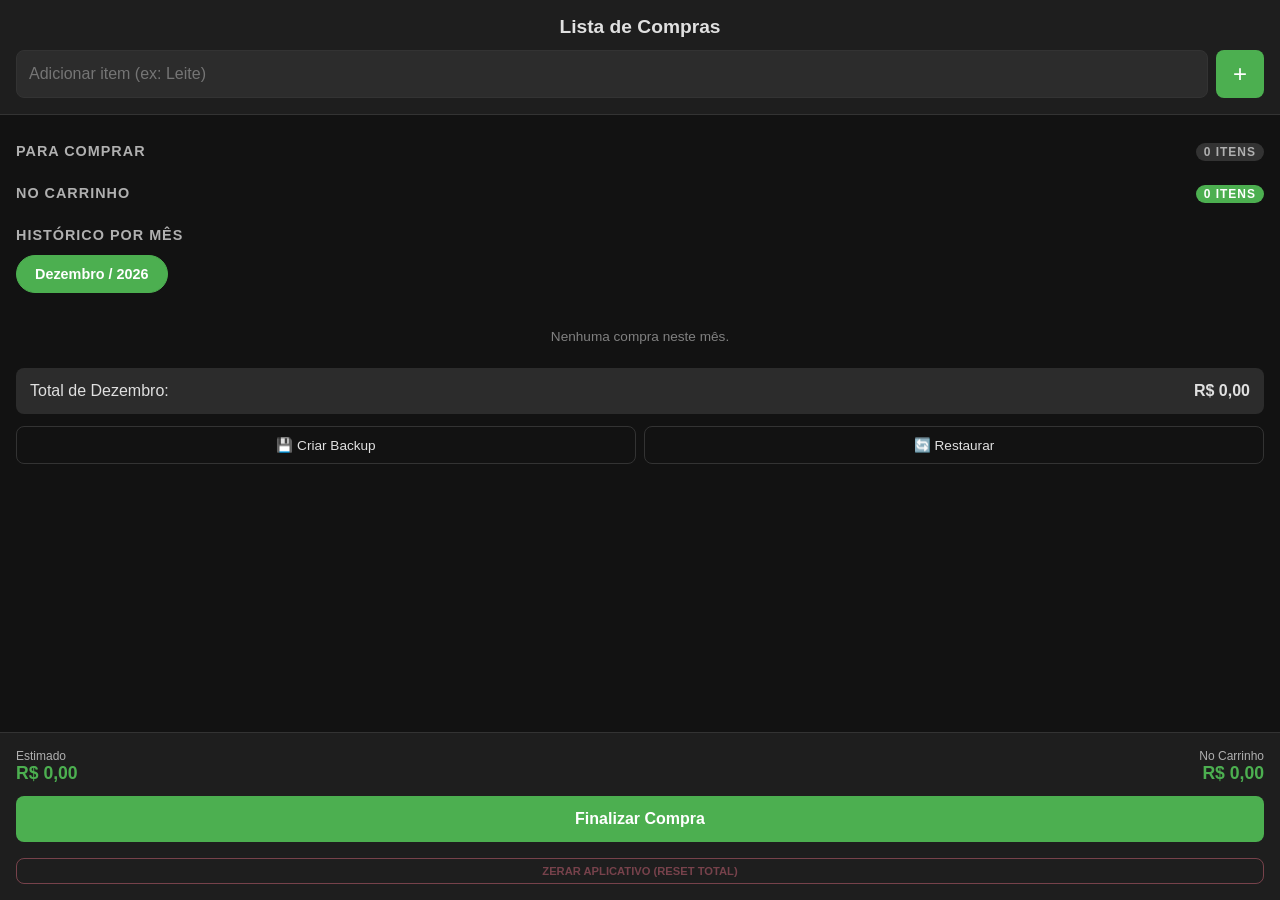
==== index.html @ b7ec7aee "Update index.html" ====
<!DOCTYPE html>
<html lang="pt-BR">
<head>
    <meta charset="UTF-8">
    <meta name="viewport" content="width=device-width, initial-scale=1.0, maximum-scale=1.0, user-scalable=no">
    <meta name="theme-color" content="#121212">
    <title>Lista de Compras Inteligente</title>
    
    <link rel="manifest" href="manifest.json">
    
    <style>
        :root {
            --bg-color: #121212;
            --surface-color: #1e1e1e;
            --primary-color: #4caf50;
            --text-color: #e0e0e0;
            --text-secondary: #b0b0b0;
            --border-color: #333;
            --danger-color: #cf6679;
            --accent-color: #03dac6;
        }

        * {
            box-sizing: border-box;
            -webkit-tap-highlight-color: transparent;
        }

        body {
            font-family: -apple-system, BlinkMacSystemFont, "Segoe UI", Roboto, Helvetica, Arial, sans-serif;
            background-color: var(--bg-color);
            color: var(--text-color);
            margin: 0;
            padding: 0;
            display: flex;
            flex-direction: column;
            height: 100vh;
            overflow: hidden;
        }

        header {
            padding: 16px;
            background-color: var(--surface-color);
            border-bottom: 1px solid var(--border-color);
            z-index: 10;
        }

        h1 {
            margin: 0 0 12px 0;
            font-size: 1.2rem;
            font-weight: 600;
            text-align: center;
        }

        .input-group {
            position: relative;
            display: flex;
            gap: 8px;
        }

        input[type="text"] {
            flex: 1;
            background-color: #2c2c2c;
            border: 1px solid var(--border-color);
            border-radius: 8px;
            padding: 12px;
            color: var(--text-color);
            font-size: 16px;
            outline: none;
        }

        input[type="text"]:focus {
            border-color: var(--primary-color);
        }

        .btn-add {
            background-color: var(--primary-color);
            border: none;
            border-radius: 8px;
            width: 48px;
            height: 48px;
            color: white;
            font-size: 24px;
            cursor: pointer;
            display: flex;
            align-items: center;
            justify-content: center;
        }

        .suggestions {
            position: absolute;
            top: 100%;
            left: 0;
            right: 56px;
            background-color: var(--surface-color);
            border: 1px solid var(--border-color);
            border-radius: 0 0 8px 8px;
            max-height: 200px;
            overflow-y: auto;
            z-index: 20;
            display: none;
        }

        .suggestion-item {
            padding: 12px;
            border-bottom: 1px solid var(--border-color);
            cursor: pointer;
        }

        main {
            flex: 1;
            overflow-y: auto;
            padding: 16px;
            padding-bottom: 160px;
        }

        section {
            margin-bottom: 24px;
        }

        h2 {
            font-size: 0.9rem;
            text-transform: uppercase;
            color: var(--text-secondary);
            margin-bottom: 12px;
            letter-spacing: 1px;
        }

        .list-item {
            background-color: var(--surface-color);
            border-radius: 12px;
            padding: 12px;
            margin-bottom: 8px;
            display: flex;
            align-items: center;
            gap: 12px;
            transition: opacity 0.3s;
        }

        .list-item.checked {
            opacity: 1;
            border: 1px solid rgba(129, 199, 132, 0.3);
        }

        .list-item.checked .item-name {
            text-decoration: line-through;
            color: #81c784;
            font-size: 1.1rem;
        }

        .list-item.checked .item-details {
            color: #a5d6a7;
        }

        .checkbox {
            width: 24px;
            height: 24px;
            border: 2px solid var(--primary-color);
            border-radius: 6px;
            display: flex;
            align-items: center;
            justify-content: center;
            cursor: pointer;
        }

        .checkbox.checked::after {
            content: '✓';
            color: var(--primary-color);
            font-weight: bold;
        }

        .item-info {
            flex: 1;
        }

        .item-name {
            font-weight: 500;
            display: block;
        }

        .item-details {
            font-size: 0.8rem;
            color: var(--text-secondary);
        }

        .item-actions {
            display: flex;
            gap: 8px;
        }

        .btn-icon {
            background: none;
            border: none;
            color: var(--text-secondary);
            padding: 4px;
            cursor: pointer;
        }

        .month-pills {
            display: flex;
            gap: 8px;
            overflow-x: auto;
            padding-bottom: 12px;
            margin-bottom: 12px;
            -webkit-overflow-scrolling: touch;
        }
        
        .month-pills::-webkit-scrollbar {
            height: 4px;
        }
        .month-pills::-webkit-scrollbar-thumb {
            background: #444;
            border-radius: 2px;
        }

        .pill {
            background-color: #2c2c2c;
            color: var(--text-secondary);
            border: 1px solid var(--border-color);
            padding: 10px 18px;
            border-radius: 20px;
            font-size: 0.9rem;
            white-space: nowrap;
            cursor: pointer;
            display: inline-block;
        }

        .pill.active {
            background-color: var(--primary-color);
            color: white;
            border-color: var(--primary-color);
            font-weight: bold;
        }

        footer {
            position: fixed;
            bottom: 0;
            left: 0;
            right: 0;
            background-color: var(--surface-color);
            border-top: 1px solid var(--border-color);
            padding: 16px;
            display: flex;
            flex-direction: column;
            gap: 12px;
            z-index: 10;
        }

        .totals {
            display: flex;
            justify-content: space-between;
            font-size: 0.9rem;
        }

        .total-item span {
            display: block;
            color: var(--text-secondary);
            font-size: 0.75rem;
        }

        .total-item b {
            font-size: 1.1rem;
            color: var(--primary-color);
        }

        .btn-finish {
            background-color: var(--primary-color);
            color: white;
            border: none;
            border-radius: 8px;
            padding: 14px;
            font-weight: bold;
            font-size: 1rem;
            cursor: pointer;
            width: 100%;
        }

        .modal-overlay {
            position: fixed;
            top: 0;
            left: 0;
            right: 0;
            bottom: 0;
            background-color: rgba(0,0,0,0.8);
            display: none;
            align-items: center;
            justify-content: center;
            z-index: 100;
            padding: 20px;
        }

        .modal {
            background-color: var(--surface-color);
            border-radius: 16px;
            padding: 20px;
            width: 100%;
            max-width: 400px;
        }

        .modal-title {
            margin-top: 0;
            margin-bottom: 16px;
        }

        .form-row {
            margin-bottom: 16px;
            position: relative;
        }

        .form-row label {
            display: block;
            margin-bottom: 6px;
            font-size: 0.85rem;
            color: var(--text-secondary);
        }

        .modal input, .modal select {
            background-color: #2c2c2c;
            border: 1px solid var(--border-color);
            border-radius: 8px;
            padding: 10px;
            color: var(--text-color);
            font-size: 16px;
            width: 100%;
            outline: none;
        }

        .modal input:focus, .modal select:focus {
            border-color: var(--primary-color);
        }

        .modal-btns {
            display: flex;
            gap: 12px;
            margin-top: 20px;
        }

        .btn-cancel {
            flex: 1;
            background: none;
            border: 1px solid var(--border-color);
            color: var(--text-color);
            padding: 12px;
            border-radius: 8px;
            cursor: pointer;
        }

        .btn-save {
            flex: 2;
            background-color: var(--primary-color);
            border: none;
            color: white;
            padding: 12px;
            border-radius: 8px;
            font-weight: bold;
            cursor: pointer;
        }

        .history-item {
            display: flex;
            justify-content: space-between;
            align-items: center;
            padding: 12px 8px;
            border-bottom: 1px solid var(--border-color);
            font-size: 0.9rem;
            cursor: pointer;
        }

        .history-item:active {
            background-color: #2c2c2c;
        }

        .history-item-info {
            display: flex;
            flex-direction: column;
            gap: 2px;
        }

        .history-item-sub {
            font-size: 0.75rem;
            color: var(--text-secondary);
        }

        .btn-see-more {
            width: 100%;
            background: #2c2c2c;
            border: 1px solid var(--border-color);
            color: var(--primary-color);
            padding: 10px;
            border-radius: 8px;
            font-size: 0.85rem;
            font-weight: bold;
            cursor: pointer;
            margin-top: 8px;
            text-align: center;
        }

        .btn-see-more:active {
            background-color: #333;
        }

        .monthly-summary {
            background-color: #2c2c2c;
            padding: 14px;
            border-radius: 8px;
            margin-top: 12px;
            margin-bottom: 12px;
        }

        .breakdown-title {
            font-size: 0.8rem;
            color: var(--text-secondary);
            text-transform: uppercase;
            margin-top: 10px;
            margin-bottom: 6px;
            border-top: 1px solid #444;
            padding-top: 8px;
            letter-spacing: 0.5px;
        }

        .breakdown-row {
            display: flex;
            justify-content: space-between;
            font-size: 0.85rem;
            padding: 2px 0;
            color: var(--text-color);
        }

        .backup-controls {
            display: flex;
            gap: 8px;
            margin-top: 8px;
            margin-bottom: 24px; 
        }

        .history-preview-list {
            max-height: 240px;
            overflow-y: auto;
            margin-bottom: 16px;
        }

        .history-preview-row {
            display: flex;
            justify-content: space-between;
            padding: 6px 0;
            border-bottom: 1px solid #333;
            font-size: 0.9rem;
        }

        .history-preview-row span {
            color: var(--text-secondary);
        }
    </style>
</head>
<body>

<header>
    <h1>Lista de Compras</h1>
    <div class="input-group">
        <input type="text" id="itemInput" placeholder="Adicionar item (ex: Leite)" autocomplete="off">
        <button class="btn-add" id="btnAdd">+</button>
        <div class="suggestions" id="suggestions"></div>
    </div>
</header>

<main>
    <section id="section-todo">
        <h2 style="display: flex; justify-content: space-between;">
            <span>Para Comprar</span>
            <span id="count-todo" style="font-size: 0.75rem; background: #333; padding: 2px 8px; border-radius: 10px;">0 itens</span>
        </h2>
        <div id="list-todo"></div>
    </section>

    <section id="section-cart">
        <h2 style="display: flex; justify-content: space-between;">
            <span>No Carrinho</span>
            <span id="count-cart" style="font-size: 0.75rem; background: var(--primary-color); color: white; padding: 2px 8px; border-radius: 10px;">0 itens</span>
        </h2>
        <div id="list-cart"></div>
    </section>

    <section id="section-history">
        <h2>Histórico por Mês</h2>
        
        <div class="month-pills" id="monthPillsContainer"></div>

        <div id="history-container"></div>
        <button id="btnSeeMoreHistory" class="btn-see-more" style="display: none;">Ver mais compras</button>
        
        <div class="monthly-summary" id="monthly-summary">
            <div style="display: flex; justify-content: space-between;">
                <span id="label-total-month">Total do Mês:</span>
                <b id="total-month">R$ 0,00</b>
            </div>
            <div id="div-breakdown"></div>
        </div>

        <div class="backup-controls">
            <button class="btn-cancel" id="btnBackup" style="font-size: 0.85rem; padding: 10px;">💾 Criar Backup</button>
            <button class="btn-cancel" id="btnRestore" style="font-size: 0.85rem; padding: 10px;">🔄 Restaurar</button>
        </div>
    </section>
</main>

<footer>
    <div class="totals">
        <div class="total-item">
            <span>Estimado</span>
            <b id="val-estimated">R$ 0,00</b>
        </div>
        <div class="total-item" style="text-align: right;">
            <span>No Carrinho</span>
            <b id="val-real">R$ 0,00</b>
        </div>
    </div>
    <button class="btn-finish" id="btnFinish">Finalizar Compra</button>
    <button id="btnResetApp" style="background: none; border: 1px solid var(--danger-color); color: var(--danger-color); border-radius: 8px; padding: 6px; font-size: 0.7rem; font-weight: bold; cursor: pointer; width: 100%; margin-top: 4px; opacity: 0.5;">ZERAR APLICATIVO (RESET TOTAL)</button>
</footer>

<!-- MODAL DE EDIÇÃO DO ITEM -->
<div class="modal-overlay" id="modalEdit">
    <div class="modal">
        <div class="form-row">
            <label>Nome do Produto</label>
            <input type="text" id="editItemName" autocomplete="off">
        </div>
        <div class="form-row">
            <label>Tipo</label>
            <select id="editType">
                <option value="un">Unidade (un)</option>
                <option value="kg">Peso (kg)</option>
            </select>
        </div>
        <div class="form-row">
            <label id="labelQty">Quantidade / Peso</label>
            <input type="number" id="editQty" step="any" inputmode="decimal" placeholder="Ex: 2 ou 0.500">
        </div>
        <div class="form-row">
            <label>Preço (R$)</label>
            <input type="number" id="editPrice" step="0.01" inputmode="decimal" placeholder="0,00">
        </div>
        <div class="modal-btns">
            <button class="btn-cancel" id="btnCancelEdit">Cancelar</button>
            <button class="btn-save" id="btnSaveEdit">Salvar</button>
        </div>
    </div>
</div>

<!-- MODAL DE FINALIZAÇÃO DA COMPRA -->
<div class="modal-overlay" id="modalFinishPurchase">
    <div class="modal">
        <h3 class="modal-title" style="color: var(--primary-color);">Detalhes da Compra</h3>
        <div class="form-row">
            <label>Onde foi a compra? (Mercado)</label>
            <input type="text" id="finishMarket" placeholder="Ex: Shibata" autocomplete="off">
            <div class="suggestions" id="marketSuggestions" style="right: 0;"></div>
        </div>
        <div class="form-row">
            <label>Quem pagou?</label>
            <input type="text" id="finishBuyer" placeholder="Ex: Rogério" autocomplete="off">
            <div class="suggestions" id="buyerSuggestions" style="right: 0;"></div>
        </div>
        <div class="modal-btns">
            <button class="btn-cancel" id="btnCancelFinish">Cancelar</button>
            <button class="btn-save" id="btnConfirmFinish">Confirmar</button>
        </div>
    </div>
</div>

<!-- MODAL DE VISUALIZAÇÃO DO HISTÓRICO -->
<div class="modal-overlay" id="modalHistoryView">
    <div class="modal">
        <h3 class="modal-title" id="historyViewTitle">Itens da Compra</h3>
        <div style="font-size: 0.85rem; color: var(--text-secondary); margin-bottom: 12px;" id="historyViewMeta"></div>
        <div class="history-preview-list" id="historyViewList"></div>
        <div style="display: flex; justify-content: space-between; margin-bottom: 20px; padding-top: 10px; border-top: 2px dashed #444;">
            <span>Total:</span>
            <b id="historyViewTotal" style="color: var(--primary-color); font-size: 1.1rem;">R$ 0,00</b>
        </div>
        <button class="btn-cancel" id="btnCloseHistoryView" style="width: 100%;">Fechar</button>
    </div>
</div>

<script>
    let state = {
        items: [], 
        history: [], 
        itemBank: {}, // { nome: { price, type } }
        marketBank: [], // Banco de mercados memorizados
        buyerBank: [], // Banco de pagadores memorizados
        selectedMonthYear: ""
    };

    let historyLimit = 5; // Controle para limitar exibições do histórico

    const STORAGE_KEY = 'smart_shopping_list_v6';

    const MONTH_NAMES = [
        "Janeiro", "Fevereiro", "Março", "Abril", "Maio", "Junho",
        "Julho", "Agosto", "Setembro", "Outubro", "Novembro", "Dezembro"
    ];

    function capitalizeName(name) {
        let trimmed = name.trim();
        if (!trimmed) return "";
        return trimmed.charAt(0).toUpperCase() + trimmed.slice(1);
    }

    async function init() {
        if (navigator.storage && navigator.storage.persist) {
            await navigator.storage.persist();
        }

        let saved = localStorage.getItem(STORAGE_KEY) || 
                    localStorage.getItem('smart_shopping_list_v1');
                    
        if (saved) {
            try {
                const parsed = JSON.parse(saved);
                state = { ...state, ...parsed };
                if (!state.marketBank) state.marketBank = [];
                if (!state.buyerBank) state.buyerBank = [];
            } catch (e) {
                console.error("Erro ao carregar dados:", e);
            }
        }

        if (!state.selectedMonthYear) {
            const now = new Date();
            const m = String(now.getMonth() + 1).padStart(2, '0');
            state.selectedMonthYear = `${m}/${now.getFullYear()}`;
        }

        render();
        setupEventListeners();
    }

    function save() {
        localStorage.setItem(STORAGE_KEY, JSON.stringify(state));
    }

    function addItem(name) {
        if (!name.trim()) return;
        
        const formattedName = capitalizeName(name);
        const key = formattedName.toLowerCase();
        
        let lastPrice = 0;
        let lastType = 'un';

        if (state.itemBank[key]) {
            if (typeof state.itemBank[key] === 'object') {
                lastPrice = state.itemBank[key].price || 0;
                lastType = state.itemBank[key].type || 'un';
            } else {
                lastPrice = state.itemBank[key];
            }
        }
        
        const newItem = {
            id: Date.now(),
            name: formattedName,
            qty: 1,
            type: lastType,
            price: lastPrice,
            checked: false,
            lastPrice: lastPrice
        };
        
        state.items.push(newItem);
        save();
        render();
    }

    function parseWeight(val) {
        let num = parseFloat(val.toString().replace(',', '.'));
        if (isNaN(num)) return 0;
        return num;
    }

    function updateItem(id, updates) {
        const idx = state.items.findIndex(i => i.id === id);
        if (idx !== -1) {
            if (updates.qty !== undefined) {
                updates.qty = parseWeight(updates.qty);
            }
            if (updates.name !== undefined && updates.name.trim() !== "") {
                updates.name = capitalizeName(updates.name);
            }
            
            state.items[idx] = { ...state.items[idx], ...updates };
            
            const key = state.items[idx].name.toLowerCase();
            state.itemBank[key] = {
                price: state.items[idx].price,
                type: state.items[idx].type
            };
            
            save();
            render();
        }
    }

    function toggleItem(id) {
        const item = state.items.find(i => i.id === id);
        if (item) {
            item.checked = !item.checked;
            if (item.checked) {
                openEditModal(id);
            }
            save();
            render();
        }
    }

    function deleteItem(id) {
        state.items = state.items.filter(i => i.id !== id);
        save();
        render();
    }

    function finishPurchase() {
        const realTotal = calculateRealTotal();
        const checkedItems = state.items.filter(i => i.checked);

        if (realTotal > 0 || checkedItems.length > 0) {
            document.getElementById('finishMarket').value = '';
            document.getElementById('finishBuyer').value = '';
            document.getElementById('modalFinishPurchase').style.display = 'flex';
        }
    }

    function confirmFinishPurchase() {
        const marketInput = document.getElementById('finishMarket').value.trim();
        const buyerInput = document.getElementById('finishBuyer').value.trim();

        const market = marketInput ? capitalizeName(marketInput) : "Não Informado";
        const buyer = buyerInput ? capitalizeName(buyerInput) : "Não Informado";

        // Memoriza o mercado se ele for novo
        if (marketInput && !state.marketBank.includes(market)) {
            state.marketBank.push(market);
        }
        // Memoriza o pagador se ele for novo
        if (buyerInput && !state.buyerBank.includes(buyer)) {
            state.buyerBank.push(buyer);
        }

        const realTotal = calculateRealTotal();
        const checkedItems = state.items.filter(i => i.checked);
        const now = new Date();
        const dateStr = now.toLocaleDateString('pt-BR');
        
        const itemsToSave = checkedItems.map(i => ({
            name: i.name,
            qty: i.qty,
            type: i.type,
            price: i.price
        }));

        state.history.unshift({ 
            id: Date.now(), 
            date: dateStr, 
            total: realTotal,
            market: market,
            buyer: buyer,
            items: itemsToSave 
        });
        
        const m = String(now.getMonth() + 1).padStart(2, '0');
        state.selectedMonthYear = `${m}/${now.getFullYear()}`;
        
        state.items = state.items.filter(i => !i.checked).map(i => {
            const key = i.name.toLowerCase();
            let lastPrice = 0;
            if (state.itemBank[key]) {
                lastPrice = typeof state.itemBank[key] === 'object' ? state.itemBank[key].price : state.itemBank[key];
            }
            return {
                ...i,
                price: lastPrice
            };
        });
        
        document.getElementById('modalFinishPurchase').style.display = 'none';
        save();
        render();
        alert('Compra finalizada com sucesso!');
    }

    function calculateEstimatedTotal() {
        return state.items
            .filter(i => !i.checked)
            .reduce((acc, i) => acc + (i.qty * (i.price > 0 ? i.price : (i.lastPrice || 0))), 0);
    }

    function calculateRealTotal() {
        return state.items
            .filter(i => i.checked)
            .reduce((acc, i) => acc + (i.qty * (i.price || 0)), 0);
    }

    function getMonthYearFromKey(dateStr) {
        if (!dateStr) return "";
        const parts = dateStr.split('/');
        if (parts.length < 3) return "";
        return `${parts[1]}/${parts[2]}`;
    }

    function render() {
        const listTodo = document.getElementById('list-todo');
        const listCart = document.getElementById('list-cart');
        const historyContainer = document.getElementById('history-container');
        const btnSeeMoreHistory = document.getElementById('btnSeeMoreHistory');
        const pillsContainer = document.getElementById('monthPillsContainer');
        const divBreakdown = document.getElementById('div-breakdown');
        
        listTodo.innerHTML = '';
        listCart.innerHTML = '';
        divBreakdown.innerHTML = '';
        
        let todoCount = 0;
        let cartCount = 0;

        const sortedItems = [...state.items].sort((a, b) => a.name.localeCompare(b.name));

        sortedItems.forEach(item => {
            if (item.checked) {
                cartCount++;
                listCart.appendChild(createItemElement(item, cartCount));
            } else {
                todoCount++;
                listTodo.appendChild(createItemElement(item, todoCount));
            }
        });

        document.getElementById('count-todo').innerText = `${todoCount} ${todoCount === 1 ? 'item' : 'itens'}`;
        document.getElementById('count-cart').innerText = `${cartCount} ${cartCount === 1 ? 'item' : 'itens'}`;

        document.getElementById('val-estimated').innerText = `R$ ${calculateEstimatedTotal().toFixed(2).replace('.', ',')}`;
        document.getElementById('val-real').innerText = `R$ ${calculateRealTotal().toFixed(2).replace('.', ',')}`;

        const monthMap = new Set();
        const now = new Date();
        const currentMY = `${String(now.getMonth() + 1).padStart(2, '0')}/${now.getFullYear()}`;
        monthMap.add(currentMY);

        state.history.forEach(h => {
            const my = getMonthYearFromKey(h.date);
            if (my) monthMap.add(my);
        });

        const sortedMonths = Array.from(monthMap).sort((a, b) => {
            const [mA, aA] = a.split('/').map(Number);
            const [mB, aB] = b.split('/').map(Number);
            return (aB * 12 + mB) - (aA * 12 + mA);
        });

        pillsContainer.innerHTML = '';
        sortedMonths.forEach(my => {
            const [mStr, yStr] = my.split('/');
            const monthIndex = parseInt(mStr, 10) - 1;
            const labelText = `${MONTH_NAMES[monthIndex]} / ${yStr}`;

            const button = document.createElement('button');
            button.className = `pill ${state.selectedMonthYear === my ? 'active' : ''}`;
            button.innerText = labelText;
            button.onclick = () => {
                state.selectedMonthYear = my;
                historyLimit = 5; // Reseta a trava para 5 lançamentos ao trocar de mês
                save();
                render();
            };
            pillsContainer.appendChild(button);
        });

        let totalSelectedMonth = 0;
        let breakdown = {}; // Guarda a soma de gastos por pagador
        historyContainer.innerHTML = '';

        const filteredHistory = state.history.filter(h => getMonthYearFromKey(h.date) === state.selectedMonthYear);

        // Aplica o limite dos últimos N itens
        const visibleHistory = filteredHistory.slice(0, historyLimit);

        filteredHistory.forEach(h => {
            totalSelectedMonth += h.total;

            // Lógica do rateio por pessoa
            const pBuyer = h.buyer || "Não Informado";
            if (!breakdown[pBuyer]) breakdown[pBuyer] = 0;
            breakdown[pBuyer] += h.total;
        });

        visibleHistory.forEach(h => {
            const pMarket = h.market || "Não Informado";
            const pBuyer = h.buyer || "Não Informado";

            const div = document.createElement('div');
            div.className = 'history-item';
            div.innerHTML = `
                <div class="history-item-info">
                    <span>📅 ${h.date}</span>
                    <span class="history-item-sub">${pMarket} (${pBuyer})</span>
                </div>
                <b>R$ ${h.total.toFixed(2).replace('.', ',')}</b>
            `;
            div.onclick = () => openHistoryViewModal(h);
            historyContainer.appendChild(div);
        });

        // Exibe ou oculta o botão de "Ver Mais" dependendo do número de compras
        if (filteredHistory.length > historyLimit) {
            const remaining = filteredHistory.length - historyLimit;
            btnSeeMoreHistory.innerText = `Ver mais compras (${remaining} restantes)`;
            btnSeeMoreHistory.style.display = 'block';
        } else {
            btnSeeMoreHistory.style.display = 'none';
        }

        if (filteredHistory.length === 0) {
            historyContainer.innerHTML = `<div style="text-align:center; color:gray; padding:12px; font-size:0.85rem;">Nenhuma compra neste mês.</div>`;
        }

        const [selM, selY] = state.selectedMonthYear.split('/');
        const activeMonthName = MONTH_NAMES[parseInt(selM, 10) - 1];
        document.getElementById('label-total-month').innerText = `Total de ${activeMonthName}:`;
        document.getElementById('total-month').innerText = `R$ ${totalSelectedMonth.toFixed(2).replace('.', ',')}`;

        // Renderiza a divisão de contas na caixinha cinza se houver dados
        const buyers = Object.keys(breakdown);
        if (buyers.length > 0) {
            const title = document.createElement('div');
            title.className = 'breakdown-title';
            title.innerText = 'Resumo por Colaboração';
            divBreakdown.appendChild(title);

            buyers.sort().forEach(b => {
                const row = document.createElement('div');
                row.className = 'breakdown-row';
                row.innerHTML = `<span>👤 ${b}</span><b>R$ ${breakdown[b].toFixed(2).replace('.', ',')}</b>`;
                divBreakdown.appendChild(row);
            });
        }
    }

    function createItemElement(item, index) {
        const div = document.createElement('div');
        div.className = `list-item ${item.checked ? 'checked' : ''}`;
        
        const subtext = item.type === 'un' 
            ? `${item.qty} un x R$ ${item.price.toFixed(2)}`
            : `${item.qty.toFixed(3)} kg x R$ ${item.price.toFixed(2)}`;

        div.innerHTML = `
            <div class="checkbox ${item.checked ? 'checked' : ''}" onclick="event.stopPropagation(); toggleItem(${item.id})"></div>
            <div class="item-info" onclick="openEditModal(${item.id})">
                <span class="item-name">${index}. ${item.name}</span>
                <span class="item-details">${subtext} = R$ ${(item.qty * item.price).toFixed(2)}</span>
            </div>
            <div class="item-actions">
                <button class="btn-icon" onclick="event.stopPropagation(); deleteItem(${item.id})">✕</button>
            </div>
        `;
        return div;
    }

    let editingId = null;

    function openEditModal(id) {
        editingId = id;
        const item = state.items.find(i => i.id === id);
        if (!item) return;

        document.getElementById('editItemName').value = item.name;
        document.getElementById('editType').value = item.type;
        document.getElementById('editQty').value = item.type === 'kg' ? item.qty.toFixed(3) : item.qty;
        document.getElementById('editPrice').value = item.price || '';
        
        document.getElementById('modalEdit').style.display = 'flex';
    }

    function openHistoryViewModal(purchase) {
        document.getElementById('historyViewTitle').innerText = `Compra de ${purchase.date}`;
        document.getElementById('historyViewMeta').innerText = `Mercado: ${purchase.market || "Não Informado"} | Pago por: ${purchase.buyer || "Não Informado"}`;
        document.getElementById('historyViewTotal').innerText = `R$ ${purchase.total.toFixed(2).replace('.', ',')}`;
        
        const listContainer = document.getElementById('historyViewList');
        listContainer.innerHTML = '';

        if (!purchase.items || purchase.items.length === 0) {
            listContainer.innerHTML = `<div style="text-align:center; color:gray; padding:20px;">Esta compra não possui listagem de itens salva.</div>`;
        } else {
            const sortedHistoryItems = [...purchase.items].sort((a, b) => a.name.localeCompare(b.name));
            
            sortedHistoryItems.forEach(i => {
                const row = document.createElement('div');
                row.className = 'history-preview-row';
                const qtyFormatted = i.type === 'kg' ? i.qty.toFixed(3) : i.qty;
                row.innerHTML = `
                    <div><b>${capitalizeName(i.name)}</b><br><span>${qtyFormatted} ${i.type} x R$ ${i.price.toFixed(2).replace('.', ',')}</span></div>
                    <div style="align-self: center;"><b>R$ ${(i.qty * i.price).toFixed(2).replace('.', ',')}</b></div>
                `;
                listContainer.appendChild(row);
            });
        }

        document.getElementById('modalHistoryView').style.display = 'flex';
    }

    // Gerenciador genérico de menus suspensos automáticos
    function setupLiveSuggestions(inputId, suggestionsId, bankKey) {
        const input = document.getElementById(inputId);
        const suggestions = document.getElementById(suggestionsId);

        input.onkeyup = () => {
            const val = input.value.toLowerCase();
            if (val.length < 1) {
                suggestions.style.display = 'none';
                return;
            }

            const matches = state[bankKey]
                .filter(name => name.toLowerCase().startsWith(val))
                .sort();

            if (matches.length > 0) {
                suggestions.innerHTML = '';
                matches.forEach(m => {
                    const div = document.createElement('div');
                    div.className = 'suggestion-item';
                    div.innerText = m;
                    div.onclick = () => {
                        input.value = m;
                        suggestions.style.display = 'none';
                    };
                    suggestions.appendChild(div);
                });
                suggestions.style.display = 'block';
            } else {
                suggestions.style.display = 'none';
            }
        };

        input.onfocus = () => {
            if (input.value === "" && state[bankKey].length > 0) {
                const sorted = [...state[bankKey]].sort();
                suggestions.innerHTML = '';
                sorted.forEach(m => {
                    const div = document.createElement('div');
                    div.className = 'suggestion-item';
                    div.innerText = m;
                    div.onclick = () => {
                        input.value = m;
                        suggestions.style.display = 'none';
                    };
                    suggestions.appendChild(div);
                });
                suggestions.style.display = 'block';
            }
        };
    }

    function setupEventListeners() {
        const input = document.getElementById('itemInput');
        const btnAdd = document.getElementById('btnAdd');
        const suggestions = document.getElementById('suggestions');

        btnAdd.onclick = () => {
            addItem(input.value);
            input.value = '';
            suggestions.style.display = 'none';
        };

        input.onkeyup = (e) => {
            if (e.key === 'Enter') {
                btnAdd.onclick();
                return;
            }
            
            const val = input.value.toLowerCase();
            if (val.length < 1) {
                suggestions.style.display = 'none';
                return;
            }

            const matches = Object.keys(state.itemBank)
                .filter(name => name.startsWith(val))
                .sort();

            if (matches.length > 0) {
                suggestions.innerHTML = '';
                matches.forEach(m => {
                    const div = document.createElement('div');
                    div.className = 'suggestion-item';
                    div.innerText = capitalizeName(m);
                    div.onclick = () => {
                        input.value = capitalizeName(m);
                        suggestions.style.display = 'none';
                        btnAdd.onclick();
                    };
                    suggestions.appendChild(div);
                });
                suggestions.style.display = 'block';
            } else {
                suggestions.style.display = 'none';
            }
        };

        // Ativa os autocompletes inteligentes de Mercado e Comprador
        setupLiveSuggestions('finishMarket', 'marketSuggestions', 'marketBank');
        setupLiveSuggestions('finishBuyer', 'buyerSuggestions', 'buyerBank');

        // Ação para expandir o histórico ao clicar em "Ver Mais"
        document.getElementById('btnSeeMoreHistory').onclick = () => {
            historyLimit += 5;
            render();
        };

        // Fecha menus suspensos ao clicar fora
        document.addEventListener('click', (e) => {
            if (e.target !== input) suggestions.style.display = 'none';
            if (e.target !== document.getElementById('finishMarket')) document.getElementById('marketSuggestions').style.display = 'none';
            if (e.target !== document.getElementById('finishBuyer')) document.getElementById('buyerSuggestions').style.display = 'none';
        });

        document.getElementById('btnCancelEdit').onclick = () => {
            document.getElementById('modalEdit').style.display = 'none';
        };

        document.getElementById('btnSaveEdit').onclick = () => {
            const name = document.getElementById('editItemName').value;
            const type = document.getElementById('editType').value;
            const qtyRaw = document.getElementById('editQty').value;
            const price = parseFloat(document.getElementById('editPrice').value) || 0;
            
            updateItem(editingId, { name, type, qty: qtyRaw, price });
            document.getElementById('modalEdit').style.display = 'none';
        };

        document.getElementById('btnFinish').onclick = finishPurchase;
        
        document.getElementById('btnCancelFinish').onclick = () => {
            document.getElementById('modalFinishPurchase').style.display = 'none';
        };
        
        document.getElementById('btnConfirmFinish').onclick = confirmFinishPurchase;

        document.getElementById('btnCloseHistoryView').onclick = () => {
            document.getElementById('modalHistoryView').style.display = 'none';
        };

        document.getElementById('btnBackup').onclick = () => {
            try {
                const dataStr = JSON.stringify(state, null, 2);
                const blob = new Blob([dataStr], { type: "text/plain;charset=utf-8" });
                const url = URL.createObjectURL(blob);
                
                const now = new Date();
                const dateStr = now.toISOString().split('T')[0];
                const fileName = `backup_compras_${dateStr}.txt`;

                const a = document.createElement("a");
                a.href = url;
                a.download = fileName;
                document.body.appendChild(a);
                a.click();
                document.body.removeChild(a);
                URL.revokeObjectURL(url);
                
                alert(`Backup gerado com sucesso!\nArquivo:\n${fileName}`);
            } catch (e) {
                alert("Erro ao criar arquivo de backup.");
            }
        };

        document.getElementById('btnRestore').onclick = () => {
            const confirmRestore = confirm("Deseja realmente restaurar os dados deste arquivo? Isso substituirá a lista atual.");
            if (!confirmRestore) return;

            const fileInput = document.createElement('input');
            fileInput.type = 'file';
            fileInput.accept = '.txt';
            
            fileInput.onchange = e => {
                const file = e.target.files[0];
                if (!file) return;

                const reader = new FileReader();
                reader.onload = event => {
                    try {
                        const decoded = JSON.parse(event.target.result);
                        if (decoded && (decoded.items || decoded.history)) {
                            state = decoded;
                            if(!state.selectedMonthYear){
                                const now = new Date();
                                state.selectedMonthYear = `${String(now.getMonth() + 1).padStart(2, '0')}/${now.getFullYear()}`;
                            }
                            if(!state.marketBank) state.marketBank = [];
                            if(!state.buyerBank) state.buyerBank = [];
                            save();
                            render();
                            alert("Banco de dados sincronizado e restaurado com sucesso!");
                        } else {
                            throw new Error();
                        }
                    } catch (err) {
                        alert("Arquivo de backup inválido ou corrompido.");
                    }
                };
                reader.readAsText(file);
            };
            fileInput.click();
        };

        document.getElementById('btnResetApp').onclick = () => {
            const confirm1 = confirm("ATENÇÃO: Isso apagará TODOS os seus itens, histórico e banco de preços permanentemente. Deseja continuar?");
            if (confirm1) {
                const confirm2 = confirm("TEM CERTEZA? Esta ação não pode ser desfeita.");
                if (confirm2) {
                    localStorage.removeItem(STORAGE_KEY);
                    localStorage.removeItem('smart_shopping_list_v1');
                    location.reload();
                }
            }
        };
    }

    init();

    if ('serviceWorker' in navigator) {
        navigator.serviceWorker.register('./sw.js')
        .then(reg => console.log('SW registrado com sucesso!', reg))
        .catch(err => console.log('Erro ao registrar SW externo:', err));
    }
</script>

</body>
</html>
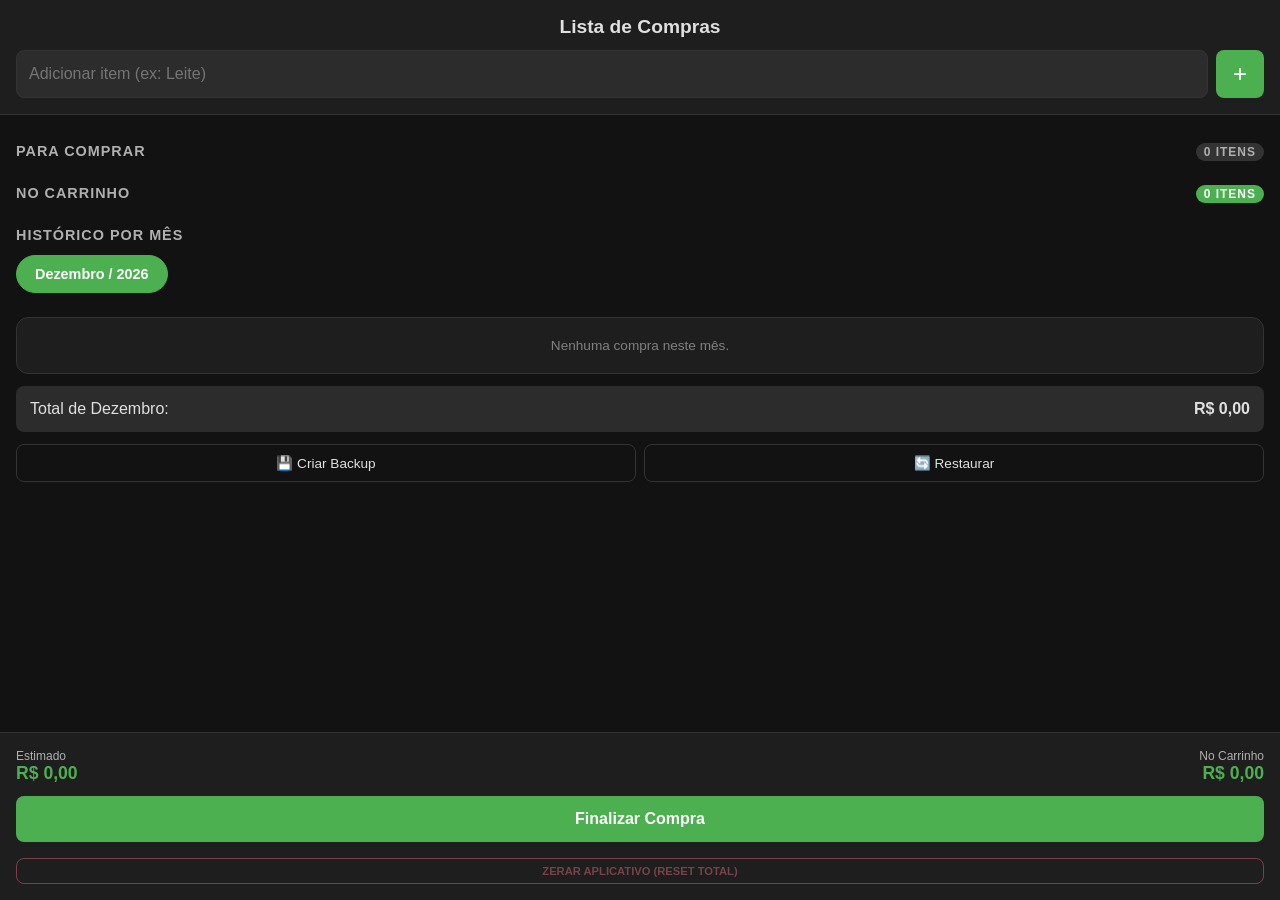
==== commit c207a7ed: "Update index.html" ====
--- a/index.html
+++ b/index.html
@@ -231,6 +231,26 @@
             font-weight: bold;
         }
 
+        /* PAINEL FIXO DE HISTÓRICO COM ROLAGEM INTERNA */
+        .history-scroll-box {
+            max-height: 280px;
+            overflow-y: auto;
+            background-color: var(--surface-color);
+            border: 1px solid var(--border-color);
+            border-radius: 12px;
+            padding: 4px 12px;
+            margin-bottom: 12px;
+            -webkit-overflow-scrolling: touch;
+        }
+
+        .history-scroll-box::-webkit-scrollbar {
+            width: 6px;
+        }
+        .history-scroll-box::-webkit-scrollbar-thumb {
+            background: #444;
+            border-radius: 3px;
+        }
+
         footer {
             position: fixed;
             bottom: 0;
@@ -359,14 +379,18 @@
             display: flex;
             justify-content: space-between;
             align-items: center;
-            padding: 12px 8px;
+            padding: 12px 0;
             border-bottom: 1px solid var(--border-color);
             font-size: 0.9rem;
             cursor: pointer;
         }
 
+        .history-item:last-child {
+            border-bottom: none;
+        }
+
         .history-item:active {
-            background-color: #2c2c2c;
+            opacity: 0.7;
         }
 
         .history-item-info {
@@ -378,24 +402,6 @@
         .history-item-sub {
             font-size: 0.75rem;
             color: var(--text-secondary);
-        }
-
-        .btn-see-more {
-            width: 100%;
-            background: #2c2c2c;
-            border: 1px solid var(--border-color);
-            color: var(--primary-color);
-            padding: 10px;
-            border-radius: 8px;
-            font-size: 0.85rem;
-            font-weight: bold;
-            cursor: pointer;
-            margin-top: 8px;
-            text-align: center;
-        }
-
-        .btn-see-more:active {
-            background-color: #333;
         }
 
         .monthly-summary {
@@ -484,8 +490,8 @@
         
         <div class="month-pills" id="monthPillsContainer"></div>
 
-        <div id="history-container"></div>
-        <button id="btnSeeMoreHistory" class="btn-see-more" style="display: none;">Ver mais compras</button>
+        <!-- QUADRO COM ROLAGEM INTERNA PARA O HISTÓRICO -->
+        <div class="history-scroll-box" id="history-container"></div>
         
         <div class="monthly-summary" id="monthly-summary">
             <div style="display: flex; justify-content: space-between;">
@@ -585,13 +591,11 @@
     let state = {
         items: [], 
         history: [], 
-        itemBank: {}, // { nome: { price, type } }
-        marketBank: [], // Banco de mercados memorizados
-        buyerBank: [], // Banco de pagadores memorizados
+        itemBank: {}, 
+        marketBank: [], 
+        buyerBank: [], 
         selectedMonthYear: ""
     };
-
-    let historyLimit = 5; // Controle para limitar exibições do histórico
 
     const STORAGE_KEY = 'smart_shopping_list_v6';
 
@@ -737,11 +741,9 @@
         const market = marketInput ? capitalizeName(marketInput) : "Não Informado";
         const buyer = buyerInput ? capitalizeName(buyerInput) : "Não Informado";
 
-        // Memoriza o mercado se ele for novo
         if (marketInput && !state.marketBank.includes(market)) {
             state.marketBank.push(market);
         }
-        // Memoriza o pagador se ele for novo
         if (buyerInput && !state.buyerBank.includes(buyer)) {
             state.buyerBank.push(buyer);
         }
@@ -811,7 +813,6 @@
         const listTodo = document.getElementById('list-todo');
         const listCart = document.getElementById('list-cart');
         const historyContainer = document.getElementById('history-container');
-        const btnSeeMoreHistory = document.getElementById('btnSeeMoreHistory');
         const pillsContainer = document.getElementById('monthPillsContainer');
         const divBreakdown = document.getElementById('div-breakdown');
         
@@ -867,7 +868,6 @@
             button.innerText = labelText;
             button.onclick = () => {
                 state.selectedMonthYear = my;
-                historyLimit = 5; // Reseta a trava para 5 lançamentos ao trocar de mês
                 save();
                 render();
             };
@@ -875,26 +875,19 @@
         });
 
         let totalSelectedMonth = 0;
-        let breakdown = {}; // Guarda a soma de gastos por pagador
+        let breakdown = {};
         historyContainer.innerHTML = '';
 
         const filteredHistory = state.history.filter(h => getMonthYearFromKey(h.date) === state.selectedMonthYear);
-
-        // Aplica o limite dos últimos N itens
-        const visibleHistory = filteredHistory.slice(0, historyLimit);
 
         filteredHistory.forEach(h => {
             totalSelectedMonth += h.total;
 
-            // Lógica do rateio por pessoa
             const pBuyer = h.buyer || "Não Informado";
             if (!breakdown[pBuyer]) breakdown[pBuyer] = 0;
             breakdown[pBuyer] += h.total;
-        });
-
-        visibleHistory.forEach(h => {
+
             const pMarket = h.market || "Não Informado";
-            const pBuyer = h.buyer || "Não Informado";
 
             const div = document.createElement('div');
             div.className = 'history-item';
@@ -909,17 +902,8 @@
             historyContainer.appendChild(div);
         });
 
-        // Exibe ou oculta o botão de "Ver Mais" dependendo do número de compras
-        if (filteredHistory.length > historyLimit) {
-            const remaining = filteredHistory.length - historyLimit;
-            btnSeeMoreHistory.innerText = `Ver mais compras (${remaining} restantes)`;
-            btnSeeMoreHistory.style.display = 'block';
-        } else {
-            btnSeeMoreHistory.style.display = 'none';
-        }
-
         if (filteredHistory.length === 0) {
-            historyContainer.innerHTML = `<div style="text-align:center; color:gray; padding:12px; font-size:0.85rem;">Nenhuma compra neste mês.</div>`;
+            historyContainer.innerHTML = `<div style="text-align:center; color:gray; padding:16px; font-size:0.85rem;">Nenhuma compra neste mês.</div>`;
         }
 
         const [selM, selY] = state.selectedMonthYear.split('/');
@@ -927,7 +911,6 @@
         document.getElementById('label-total-month').innerText = `Total de ${activeMonthName}:`;
         document.getElementById('total-month').innerText = `R$ ${totalSelectedMonth.toFixed(2).replace('.', ',')}`;
 
-        // Renderiza a divisão de contas na caixinha cinza se houver dados
         const buyers = Object.keys(breakdown);
         if (buyers.length > 0) {
             const title = document.createElement('div');
@@ -1008,7 +991,6 @@
         document.getElementById('modalHistoryView').style.display = 'flex';
     }
 
-    // Gerenciador genérico de menus suspensos automáticos
     function setupLiveSuggestions(inputId, suggestionsId, bankKey) {
         const input = document.getElementById(inputId);
         const suggestions = document.getElementById(suggestionsId);
@@ -1107,17 +1089,9 @@
             }
         };
 
-        // Ativa os autocompletes inteligentes de Mercado e Comprador
         setupLiveSuggestions('finishMarket', 'marketSuggestions', 'marketBank');
         setupLiveSuggestions('finishBuyer', 'buyerSuggestions', 'buyerBank');
 
-        // Ação para expandir o histórico ao clicar em "Ver Mais"
-        document.getElementById('btnSeeMoreHistory').onclick = () => {
-            historyLimit += 5;
-            render();
-        };
-
-        // Fecha menus suspensos ao clicar fora
         document.addEventListener('click', (e) => {
             if (e.target !== input) suggestions.style.display = 'none';
             if (e.target !== document.getElementById('finishMarket')) document.getElementById('marketSuggestions').style.display = 'none';
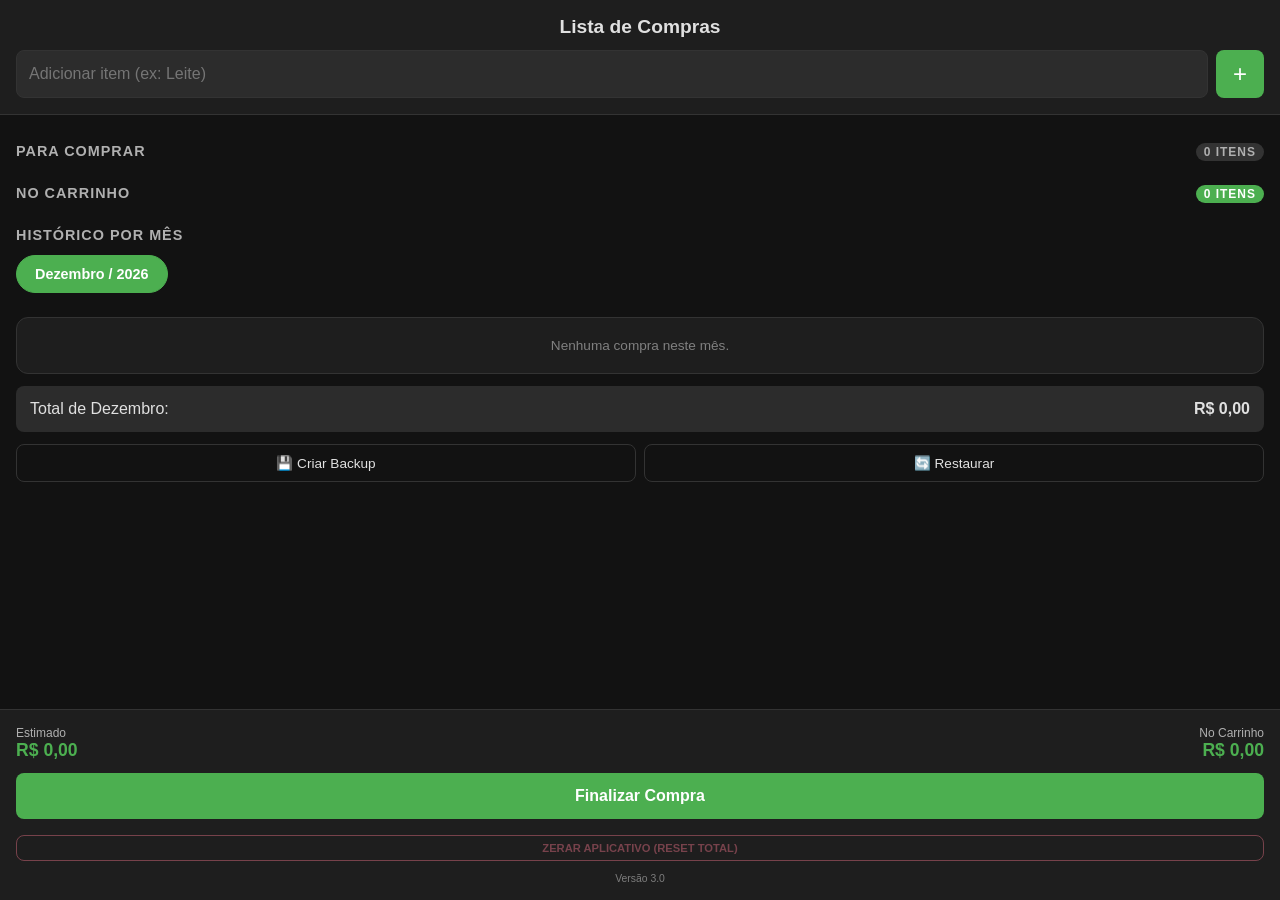
==== commit 1587d939: "Add visible app version marker" ====
--- a/index.html
+++ b/index.html
@@ -8,462 +8,16 @@
     
     <link rel="manifest" href="manifest.json">
     
-    <style>
-        :root {
-            --bg-color: #121212;
-            --surface-color: #1e1e1e;
-            --primary-color: #4caf50;
-            --text-color: #e0e0e0;
-            --text-secondary: #b0b0b0;
-            --border-color: #333;
-            --danger-color: #cf6679;
-            --accent-color: #03dac6;
-        }
-
-        * {
-            box-sizing: border-box;
-            -webkit-tap-highlight-color: transparent;
-        }
-
-        body {
-            font-family: -apple-system, BlinkMacSystemFont, "Segoe UI", Roboto, Helvetica, Arial, sans-serif;
-            background-color: var(--bg-color);
-            color: var(--text-color);
-            margin: 0;
-            padding: 0;
-            display: flex;
-            flex-direction: column;
-            height: 100vh;
-            overflow: hidden;
-        }
-
-        header {
-            padding: 16px;
-            background-color: var(--surface-color);
-            border-bottom: 1px solid var(--border-color);
-            z-index: 10;
-        }
-
-        h1 {
-            margin: 0 0 12px 0;
-            font-size: 1.2rem;
-            font-weight: 600;
-            text-align: center;
-        }
-
-        .input-group {
-            position: relative;
-            display: flex;
-            gap: 8px;
-        }
-
-        input[type="text"] {
-            flex: 1;
-            background-color: #2c2c2c;
-            border: 1px solid var(--border-color);
-            border-radius: 8px;
-            padding: 12px;
-            color: var(--text-color);
-            font-size: 16px;
-            outline: none;
-        }
-
-        input[type="text"]:focus {
-            border-color: var(--primary-color);
-        }
-
-        .btn-add {
-            background-color: var(--primary-color);
-            border: none;
-            border-radius: 8px;
-            width: 48px;
-            height: 48px;
-            color: white;
-            font-size: 24px;
-            cursor: pointer;
-            display: flex;
-            align-items: center;
-            justify-content: center;
-        }
-
-        .suggestions {
-            position: absolute;
-            top: 100%;
-            left: 0;
-            right: 56px;
-            background-color: var(--surface-color);
-            border: 1px solid var(--border-color);
-            border-radius: 0 0 8px 8px;
-            max-height: 200px;
-            overflow-y: auto;
-            z-index: 20;
-            display: none;
-        }
-
-        .suggestion-item {
-            padding: 12px;
-            border-bottom: 1px solid var(--border-color);
-            cursor: pointer;
-        }
-
-        main {
-            flex: 1;
-            overflow-y: auto;
-            padding: 16px;
-            padding-bottom: 160px;
-        }
-
-        section {
-            margin-bottom: 24px;
-        }
-
-        h2 {
-            font-size: 0.9rem;
-            text-transform: uppercase;
-            color: var(--text-secondary);
-            margin-bottom: 12px;
-            letter-spacing: 1px;
-        }
-
-        .list-item {
-            background-color: var(--surface-color);
-            border-radius: 12px;
-            padding: 12px;
-            margin-bottom: 8px;
-            display: flex;
-            align-items: center;
-            gap: 12px;
-            transition: opacity 0.3s;
-        }
-
-        .list-item.checked {
-            opacity: 1;
-            border: 1px solid rgba(129, 199, 132, 0.3);
-        }
-
-        .list-item.checked .item-name {
-            text-decoration: line-through;
-            color: #81c784;
-            font-size: 1.1rem;
-        }
-
-        .list-item.checked .item-details {
-            color: #a5d6a7;
-        }
-
-        .checkbox {
-            width: 24px;
-            height: 24px;
-            border: 2px solid var(--primary-color);
-            border-radius: 6px;
-            display: flex;
-            align-items: center;
-            justify-content: center;
-            cursor: pointer;
-        }
-
-        .checkbox.checked::after {
-            content: '✓';
-            color: var(--primary-color);
-            font-weight: bold;
-        }
-
-        .item-info {
-            flex: 1;
-        }
-
-        .item-name {
-            font-weight: 500;
-            display: block;
-        }
-
-        .item-details {
-            font-size: 0.8rem;
-            color: var(--text-secondary);
-        }
-
-        .item-actions {
-            display: flex;
-            gap: 8px;
-        }
-
-        .btn-icon {
-            background: none;
-            border: none;
-            color: var(--text-secondary);
-            padding: 4px;
-            cursor: pointer;
-        }
-
-        .month-pills {
-            display: flex;
-            gap: 8px;
-            overflow-x: auto;
-            padding-bottom: 12px;
-            margin-bottom: 12px;
-            -webkit-overflow-scrolling: touch;
-        }
-        
-        .month-pills::-webkit-scrollbar {
-            height: 4px;
-        }
-        .month-pills::-webkit-scrollbar-thumb {
-            background: #444;
-            border-radius: 2px;
-        }
-
-        .pill {
-            background-color: #2c2c2c;
-            color: var(--text-secondary);
-            border: 1px solid var(--border-color);
-            padding: 10px 18px;
-            border-radius: 20px;
-            font-size: 0.9rem;
-            white-space: nowrap;
-            cursor: pointer;
-            display: inline-block;
-        }
-
-        .pill.active {
-            background-color: var(--primary-color);
-            color: white;
-            border-color: var(--primary-color);
-            font-weight: bold;
-        }
-
-        /* PAINEL FIXO DE HISTÓRICO COM ROLAGEM INTERNA */
-        .history-scroll-box {
-            max-height: 280px;
-            overflow-y: auto;
-            background-color: var(--surface-color);
-            border: 1px solid var(--border-color);
-            border-radius: 12px;
-            padding: 4px 12px;
-            margin-bottom: 12px;
-            -webkit-overflow-scrolling: touch;
-        }
-
-        .history-scroll-box::-webkit-scrollbar {
-            width: 6px;
-        }
-        .history-scroll-box::-webkit-scrollbar-thumb {
-            background: #444;
-            border-radius: 3px;
-        }
-
-        footer {
-            position: fixed;
-            bottom: 0;
-            left: 0;
-            right: 0;
-            background-color: var(--surface-color);
-            border-top: 1px solid var(--border-color);
-            padding: 16px;
-            display: flex;
-            flex-direction: column;
-            gap: 12px;
-            z-index: 10;
-        }
-
-        .totals {
-            display: flex;
-            justify-content: space-between;
-            font-size: 0.9rem;
-        }
-
-        .total-item span {
-            display: block;
-            color: var(--text-secondary);
-            font-size: 0.75rem;
-        }
-
-        .total-item b {
-            font-size: 1.1rem;
-            color: var(--primary-color);
-        }
-
-        .btn-finish {
-            background-color: var(--primary-color);
-            color: white;
-            border: none;
-            border-radius: 8px;
-            padding: 14px;
-            font-weight: bold;
-            font-size: 1rem;
-            cursor: pointer;
-            width: 100%;
-        }
-
-        .modal-overlay {
-            position: fixed;
-            top: 0;
-            left: 0;
-            right: 0;
-            bottom: 0;
-            background-color: rgba(0,0,0,0.8);
-            display: none;
-            align-items: center;
-            justify-content: center;
-            z-index: 100;
-            padding: 20px;
-        }
-
-        .modal {
-            background-color: var(--surface-color);
-            border-radius: 16px;
-            padding: 20px;
-            width: 100%;
-            max-width: 400px;
-        }
-
-        .modal-title {
-            margin-top: 0;
-            margin-bottom: 16px;
-        }
-
-        .form-row {
-            margin-bottom: 16px;
-            position: relative;
-        }
-
-        .form-row label {
-            display: block;
-            margin-bottom: 6px;
-            font-size: 0.85rem;
-            color: var(--text-secondary);
-        }
-
-        .modal input, .modal select {
-            background-color: #2c2c2c;
-            border: 1px solid var(--border-color);
-            border-radius: 8px;
-            padding: 10px;
-            color: var(--text-color);
-            font-size: 16px;
-            width: 100%;
-            outline: none;
-        }
-
-        .modal input:focus, .modal select:focus {
-            border-color: var(--primary-color);
-        }
-
-        .modal-btns {
-            display: flex;
-            gap: 12px;
-            margin-top: 20px;
-        }
-
-        .btn-cancel {
-            flex: 1;
-            background: none;
-            border: 1px solid var(--border-color);
-            color: var(--text-color);
-            padding: 12px;
-            border-radius: 8px;
-            cursor: pointer;
-        }
-
-        .btn-save {
-            flex: 2;
-            background-color: var(--primary-color);
-            border: none;
-            color: white;
-            padding: 12px;
-            border-radius: 8px;
-            font-weight: bold;
-            cursor: pointer;
-        }
-
-        .history-item {
-            display: flex;
-            justify-content: space-between;
-            align-items: center;
-            padding: 12px 0;
-            border-bottom: 1px solid var(--border-color);
-            font-size: 0.9rem;
-            cursor: pointer;
-        }
-
-        .history-item:last-child {
-            border-bottom: none;
-        }
-
-        .history-item:active {
-            opacity: 0.7;
-        }
-
-        .history-item-info {
-            display: flex;
-            flex-direction: column;
-            gap: 2px;
-        }
-
-        .history-item-sub {
-            font-size: 0.75rem;
-            color: var(--text-secondary);
-        }
-
-        .monthly-summary {
-            background-color: #2c2c2c;
-            padding: 14px;
-            border-radius: 8px;
-            margin-top: 12px;
-            margin-bottom: 12px;
-        }
-
-        .breakdown-title {
-            font-size: 0.8rem;
-            color: var(--text-secondary);
-            text-transform: uppercase;
-            margin-top: 10px;
-            margin-bottom: 6px;
-            border-top: 1px solid #444;
-            padding-top: 8px;
-            letter-spacing: 0.5px;
-        }
-
-        .breakdown-row {
-            display: flex;
-            justify-content: space-between;
-            font-size: 0.85rem;
-            padding: 2px 0;
-            color: var(--text-color);
-        }
-
-        .backup-controls {
-            display: flex;
-            gap: 8px;
-            margin-top: 8px;
-            margin-bottom: 24px; 
-        }
-
-        .history-preview-list {
-            max-height: 240px;
-            overflow-y: auto;
-            margin-bottom: 16px;
-        }
-
-        .history-preview-row {
-            display: flex;
-            justify-content: space-between;
-            padding: 6px 0;
-            border-bottom: 1px solid #333;
-            font-size: 0.9rem;
-        }
-
-        .history-preview-row span {
-            color: var(--text-secondary);
-        }
-    </style>
+    <link rel="stylesheet" href="styles.css?v=6">
 </head>
 <body>
 
 <header>
     <h1>Lista de Compras</h1>
     <div class="input-group">
+        <label class="visually-hidden" for="itemInput">Produto</label>
         <input type="text" id="itemInput" placeholder="Adicionar item (ex: Leite)" autocomplete="off">
-        <button class="btn-add" id="btnAdd">+</button>
+        <button class="btn-add" id="btnAdd" aria-label="Adicionar produto">+</button>
         <div class="suggestions" id="suggestions"></div>
     </div>
 </header>
@@ -521,28 +75,29 @@
     </div>
     <button class="btn-finish" id="btnFinish">Finalizar Compra</button>
     <button id="btnResetApp" style="background: none; border: 1px solid var(--danger-color); color: var(--danger-color); border-radius: 8px; padding: 6px; font-size: 0.7rem; font-weight: bold; cursor: pointer; width: 100%; margin-top: 4px; opacity: 0.5;">ZERAR APLICATIVO (RESET TOTAL)</button>
+    <div class="app-version" aria-label="Versão do aplicativo">Versão 3.0</div>
 </footer>
 
 <!-- MODAL DE EDIÇÃO DO ITEM -->
 <div class="modal-overlay" id="modalEdit">
     <div class="modal">
         <div class="form-row">
-            <label>Nome do Produto</label>
+            <label for="editItemName">Nome do Produto</label>
             <input type="text" id="editItemName" autocomplete="off">
         </div>
         <div class="form-row">
-            <label>Tipo</label>
+            <label for="editType">Tipo</label>
             <select id="editType">
                 <option value="un">Unidade (un)</option>
                 <option value="kg">Peso (kg)</option>
             </select>
         </div>
         <div class="form-row">
-            <label id="labelQty">Quantidade / Peso</label>
+            <label id="labelQty" for="editQty">Quantidade / Peso</label>
             <input type="number" id="editQty" step="any" inputmode="decimal" placeholder="Ex: 2 ou 0.500">
         </div>
         <div class="form-row">
-            <label>Preço (R$)</label>
+            <label for="editPrice">Preço (R$)</label>
             <input type="number" id="editPrice" step="0.01" inputmode="decimal" placeholder="0,00">
         </div>
         <div class="modal-btns">
@@ -557,12 +112,12 @@
     <div class="modal">
         <h3 class="modal-title" style="color: var(--primary-color);">Detalhes da Compra</h3>
         <div class="form-row">
-            <label>Onde foi a compra? (Mercado)</label>
+            <label for="finishMarket">Onde foi a compra? (Mercado)</label>
             <input type="text" id="finishMarket" placeholder="Ex: Shibata" autocomplete="off">
             <div class="suggestions" id="marketSuggestions" style="right: 0;"></div>
         </div>
         <div class="form-row">
-            <label>Quem pagou?</label>
+            <label for="finishBuyer">Quem pagou?</label>
             <input type="text" id="finishBuyer" placeholder="Ex: Rogério" autocomplete="off">
             <div class="suggestions" id="buyerSuggestions" style="right: 0;"></div>
         </div>
@@ -573,641 +128,39 @@
     </div>
 </div>
 
-<!-- MODAL DE VISUALIZAÇÃO DO HISTÓRICO -->
+<!-- MODAL DE VISUALIZAÇÃO E EDIÇÃO DO HISTÓRICO -->
 <div class="modal-overlay" id="modalHistoryView">
     <div class="modal">
-        <h3 class="modal-title" id="historyViewTitle">Itens da Compra</h3>
-        <div style="font-size: 0.85rem; color: var(--text-secondary); margin-bottom: 12px;" id="historyViewMeta"></div>
+        <h3 class="modal-title" id="historyViewTitle">Editar Compra</h3>
+        
+        <div class="form-row">
+            <label for="editHistoryMarket">Onde foi a compra? (Mercado)</label>
+            <input type="text" id="editHistoryMarket" placeholder="Ex: Shibata" autocomplete="off">
+            <div class="suggestions" id="editHistoryMarketSuggestions" style="right: 0;"></div>
+        </div>
+        <div class="form-row">
+            <label for="editHistoryBuyer">Quem pagou? (Colaborador)</label>
+            <input type="text" id="editHistoryBuyer" placeholder="Ex: Rogério" autocomplete="off">
+            <div class="suggestions" id="editHistoryBuyerSuggestions" style="right: 0;"></div>
+        </div>
+
+        <label style="font-size: 0.85rem; color: var(--text-secondary); display: block; margin-bottom: 6px;">Itens Comprados:</label>
         <div class="history-preview-list" id="historyViewList"></div>
-        <div style="display: flex; justify-content: space-between; margin-bottom: 20px; padding-top: 10px; border-top: 2px dashed #444;">
+        
+        <div style="display: flex; justify-content: space-between; margin-bottom: 16px; padding-top: 10px; border-top: 2px dashed #444;">
             <span>Total:</span>
             <b id="historyViewTotal" style="color: var(--primary-color); font-size: 1.1rem;">R$ 0,00</b>
         </div>
-        <button class="btn-cancel" id="btnCloseHistoryView" style="width: 100%;">Fechar</button>
+
+        <div class="modal-btns">
+            <button class="btn-delete" id="btnDeleteHistory">Excluir</button>
+            <button class="btn-cancel" id="btnCloseHistoryView">Cancelar</button>
+            <button class="btn-save" id="btnSaveHistory">Salvar</button>
+        </div>
     </div>
 </div>
 
-<script>
-    let state = {
-        items: [], 
-        history: [], 
-        itemBank: {}, 
-        marketBank: [], 
-        buyerBank: [], 
-        selectedMonthYear: ""
-    };
 
-    const STORAGE_KEY = 'smart_shopping_list_v6';
-
-    const MONTH_NAMES = [
-        "Janeiro", "Fevereiro", "Março", "Abril", "Maio", "Junho",
-        "Julho", "Agosto", "Setembro", "Outubro", "Novembro", "Dezembro"
-    ];
-
-    function capitalizeName(name) {
-        let trimmed = name.trim();
-        if (!trimmed) return "";
-        return trimmed.charAt(0).toUpperCase() + trimmed.slice(1);
-    }
-
-    async function init() {
-        if (navigator.storage && navigator.storage.persist) {
-            await navigator.storage.persist();
-        }
-
-        let saved = localStorage.getItem(STORAGE_KEY) || 
-                    localStorage.getItem('smart_shopping_list_v1');
-                    
-        if (saved) {
-            try {
-                const parsed = JSON.parse(saved);
-                state = { ...state, ...parsed };
-                if (!state.marketBank) state.marketBank = [];
-                if (!state.buyerBank) state.buyerBank = [];
-            } catch (e) {
-                console.error("Erro ao carregar dados:", e);
-            }
-        }
-
-        if (!state.selectedMonthYear) {
-            const now = new Date();
-            const m = String(now.getMonth() + 1).padStart(2, '0');
-            state.selectedMonthYear = `${m}/${now.getFullYear()}`;
-        }
-
-        render();
-        setupEventListeners();
-    }
-
-    function save() {
-        localStorage.setItem(STORAGE_KEY, JSON.stringify(state));
-    }
-
-    function addItem(name) {
-        if (!name.trim()) return;
-        
-        const formattedName = capitalizeName(name);
-        const key = formattedName.toLowerCase();
-        
-        let lastPrice = 0;
-        let lastType = 'un';
-
-        if (state.itemBank[key]) {
-            if (typeof state.itemBank[key] === 'object') {
-                lastPrice = state.itemBank[key].price || 0;
-                lastType = state.itemBank[key].type || 'un';
-            } else {
-                lastPrice = state.itemBank[key];
-            }
-        }
-        
-        const newItem = {
-            id: Date.now(),
-            name: formattedName,
-            qty: 1,
-            type: lastType,
-            price: lastPrice,
-            checked: false,
-            lastPrice: lastPrice
-        };
-        
-        state.items.push(newItem);
-        save();
-        render();
-    }
-
-    function parseWeight(val) {
-        let num = parseFloat(val.toString().replace(',', '.'));
-        if (isNaN(num)) return 0;
-        return num;
-    }
-
-    function updateItem(id, updates) {
-        const idx = state.items.findIndex(i => i.id === id);
-        if (idx !== -1) {
-            if (updates.qty !== undefined) {
-                updates.qty = parseWeight(updates.qty);
-            }
-            if (updates.name !== undefined && updates.name.trim() !== "") {
-                updates.name = capitalizeName(updates.name);
-            }
-            
-            state.items[idx] = { ...state.items[idx], ...updates };
-            
-            const key = state.items[idx].name.toLowerCase();
-            state.itemBank[key] = {
-                price: state.items[idx].price,
-                type: state.items[idx].type
-            };
-            
-            save();
-            render();
-        }
-    }
-
-    function toggleItem(id) {
-        const item = state.items.find(i => i.id === id);
-        if (item) {
-            item.checked = !item.checked;
-            if (item.checked) {
-                openEditModal(id);
-            }
-            save();
-            render();
-        }
-    }
-
-    function deleteItem(id) {
-        state.items = state.items.filter(i => i.id !== id);
-        save();
-        render();
-    }
-
-    function finishPurchase() {
-        const realTotal = calculateRealTotal();
-        const checkedItems = state.items.filter(i => i.checked);
-
-        if (realTotal > 0 || checkedItems.length > 0) {
-            document.getElementById('finishMarket').value = '';
-            document.getElementById('finishBuyer').value = '';
-            document.getElementById('modalFinishPurchase').style.display = 'flex';
-        }
-    }
-
-    function confirmFinishPurchase() {
-        const marketInput = document.getElementById('finishMarket').value.trim();
-        const buyerInput = document.getElementById('finishBuyer').value.trim();
-
-        const market = marketInput ? capitalizeName(marketInput) : "Não Informado";
-        const buyer = buyerInput ? capitalizeName(buyerInput) : "Não Informado";
-
-        if (marketInput && !state.marketBank.includes(market)) {
-            state.marketBank.push(market);
-        }
-        if (buyerInput && !state.buyerBank.includes(buyer)) {
-            state.buyerBank.push(buyer);
-        }
-
-        const realTotal = calculateRealTotal();
-        const checkedItems = state.items.filter(i => i.checked);
-        const now = new Date();
-        const dateStr = now.toLocaleDateString('pt-BR');
-        
-        const itemsToSave = checkedItems.map(i => ({
-            name: i.name,
-            qty: i.qty,
-            type: i.type,
-            price: i.price
-        }));
-
-        state.history.unshift({ 
-            id: Date.now(), 
-            date: dateStr, 
-            total: realTotal,
-            market: market,
-            buyer: buyer,
-            items: itemsToSave 
-        });
-        
-        const m = String(now.getMonth() + 1).padStart(2, '0');
-        state.selectedMonthYear = `${m}/${now.getFullYear()}`;
-        
-        state.items = state.items.filter(i => !i.checked).map(i => {
-            const key = i.name.toLowerCase();
-            let lastPrice = 0;
-            if (state.itemBank[key]) {
-                lastPrice = typeof state.itemBank[key] === 'object' ? state.itemBank[key].price : state.itemBank[key];
-            }
-            return {
-                ...i,
-                price: lastPrice
-            };
-        });
-        
-        document.getElementById('modalFinishPurchase').style.display = 'none';
-        save();
-        render();
-        alert('Compra finalizada com sucesso!');
-    }
-
-    function calculateEstimatedTotal() {
-        return state.items
-            .filter(i => !i.checked)
-            .reduce((acc, i) => acc + (i.qty * (i.price > 0 ? i.price : (i.lastPrice || 0))), 0);
-    }
-
-    function calculateRealTotal() {
-        return state.items
-            .filter(i => i.checked)
-            .reduce((acc, i) => acc + (i.qty * (i.price || 0)), 0);
-    }
-
-    function getMonthYearFromKey(dateStr) {
-        if (!dateStr) return "";
-        const parts = dateStr.split('/');
-        if (parts.length < 3) return "";
-        return `${parts[1]}/${parts[2]}`;
-    }
-
-    function render() {
-        const listTodo = document.getElementById('list-todo');
-        const listCart = document.getElementById('list-cart');
-        const historyContainer = document.getElementById('history-container');
-        const pillsContainer = document.getElementById('monthPillsContainer');
-        const divBreakdown = document.getElementById('div-breakdown');
-        
-        listTodo.innerHTML = '';
-        listCart.innerHTML = '';
-        divBreakdown.innerHTML = '';
-        
-        let todoCount = 0;
-        let cartCount = 0;
-
-        const sortedItems = [...state.items].sort((a, b) => a.name.localeCompare(b.name));
-
-        sortedItems.forEach(item => {
-            if (item.checked) {
-                cartCount++;
-                listCart.appendChild(createItemElement(item, cartCount));
-            } else {
-                todoCount++;
-                listTodo.appendChild(createItemElement(item, todoCount));
-            }
-        });
-
-        document.getElementById('count-todo').innerText = `${todoCount} ${todoCount === 1 ? 'item' : 'itens'}`;
-        document.getElementById('count-cart').innerText = `${cartCount} ${cartCount === 1 ? 'item' : 'itens'}`;
-
-        document.getElementById('val-estimated').innerText = `R$ ${calculateEstimatedTotal().toFixed(2).replace('.', ',')}`;
-        document.getElementById('val-real').innerText = `R$ ${calculateRealTotal().toFixed(2).replace('.', ',')}`;
-
-        const monthMap = new Set();
-        const now = new Date();
-        const currentMY = `${String(now.getMonth() + 1).padStart(2, '0')}/${now.getFullYear()}`;
-        monthMap.add(currentMY);
-
-        state.history.forEach(h => {
-            const my = getMonthYearFromKey(h.date);
-            if (my) monthMap.add(my);
-        });
-
-        const sortedMonths = Array.from(monthMap).sort((a, b) => {
-            const [mA, aA] = a.split('/').map(Number);
-            const [mB, aB] = b.split('/').map(Number);
-            return (aB * 12 + mB) - (aA * 12 + mA);
-        });
-
-        pillsContainer.innerHTML = '';
-        sortedMonths.forEach(my => {
-            const [mStr, yStr] = my.split('/');
-            const monthIndex = parseInt(mStr, 10) - 1;
-            const labelText = `${MONTH_NAMES[monthIndex]} / ${yStr}`;
-
-            const button = document.createElement('button');
-            button.className = `pill ${state.selectedMonthYear === my ? 'active' : ''}`;
-            button.innerText = labelText;
-            button.onclick = () => {
-                state.selectedMonthYear = my;
-                save();
-                render();
-            };
-            pillsContainer.appendChild(button);
-        });
-
-        let totalSelectedMonth = 0;
-        let breakdown = {};
-        historyContainer.innerHTML = '';
-
-        const filteredHistory = state.history.filter(h => getMonthYearFromKey(h.date) === state.selectedMonthYear);
-
-        filteredHistory.forEach(h => {
-            totalSelectedMonth += h.total;
-
-            const pBuyer = h.buyer || "Não Informado";
-            if (!breakdown[pBuyer]) breakdown[pBuyer] = 0;
-            breakdown[pBuyer] += h.total;
-
-            const pMarket = h.market || "Não Informado";
-
-            const div = document.createElement('div');
-            div.className = 'history-item';
-            div.innerHTML = `
-                <div class="history-item-info">
-                    <span>📅 ${h.date}</span>
-                    <span class="history-item-sub">${pMarket} (${pBuyer})</span>
-                </div>
-                <b>R$ ${h.total.toFixed(2).replace('.', ',')}</b>
-            `;
-            div.onclick = () => openHistoryViewModal(h);
-            historyContainer.appendChild(div);
-        });
-
-        if (filteredHistory.length === 0) {
-            historyContainer.innerHTML = `<div style="text-align:center; color:gray; padding:16px; font-size:0.85rem;">Nenhuma compra neste mês.</div>`;
-        }
-
-        const [selM, selY] = state.selectedMonthYear.split('/');
-        const activeMonthName = MONTH_NAMES[parseInt(selM, 10) - 1];
-        document.getElementById('label-total-month').innerText = `Total de ${activeMonthName}:`;
-        document.getElementById('total-month').innerText = `R$ ${totalSelectedMonth.toFixed(2).replace('.', ',')}`;
-
-        const buyers = Object.keys(breakdown);
-        if (buyers.length > 0) {
-            const title = document.createElement('div');
-            title.className = 'breakdown-title';
-            title.innerText = 'Resumo por Colaboração';
-            divBreakdown.appendChild(title);
-
-            buyers.sort().forEach(b => {
-                const row = document.createElement('div');
-                row.className = 'breakdown-row';
-                row.innerHTML = `<span>👤 ${b}</span><b>R$ ${breakdown[b].toFixed(2).replace('.', ',')}</b>`;
-                divBreakdown.appendChild(row);
-            });
-        }
-    }
-
-    function createItemElement(item, index) {
-        const div = document.createElement('div');
-        div.className = `list-item ${item.checked ? 'checked' : ''}`;
-        
-        const subtext = item.type === 'un' 
-            ? `${item.qty} un x R$ ${item.price.toFixed(2)}`
-            : `${item.qty.toFixed(3)} kg x R$ ${item.price.toFixed(2)}`;
-
-        div.innerHTML = `
-            <div class="checkbox ${item.checked ? 'checked' : ''}" onclick="event.stopPropagation(); toggleItem(${item.id})"></div>
-            <div class="item-info" onclick="openEditModal(${item.id})">
-                <span class="item-name">${index}. ${item.name}</span>
-                <span class="item-details">${subtext} = R$ ${(item.qty * item.price).toFixed(2)}</span>
-            </div>
-            <div class="item-actions">
-                <button class="btn-icon" onclick="event.stopPropagation(); deleteItem(${item.id})">✕</button>
-            </div>
-        `;
-        return div;
-    }
-
-    let editingId = null;
-
-    function openEditModal(id) {
-        editingId = id;
-        const item = state.items.find(i => i.id === id);
-        if (!item) return;
-
-        document.getElementById('editItemName').value = item.name;
-        document.getElementById('editType').value = item.type;
-        document.getElementById('editQty').value = item.type === 'kg' ? item.qty.toFixed(3) : item.qty;
-        document.getElementById('editPrice').value = item.price || '';
-        
-        document.getElementById('modalEdit').style.display = 'flex';
-    }
-
-    function openHistoryViewModal(purchase) {
-        document.getElementById('historyViewTitle').innerText = `Compra de ${purchase.date}`;
-        document.getElementById('historyViewMeta').innerText = `Mercado: ${purchase.market || "Não Informado"} | Pago por: ${purchase.buyer || "Não Informado"}`;
-        document.getElementById('historyViewTotal').innerText = `R$ ${purchase.total.toFixed(2).replace('.', ',')}`;
-        
-        const listContainer = document.getElementById('historyViewList');
-        listContainer.innerHTML = '';
-
-        if (!purchase.items || purchase.items.length === 0) {
-            listContainer.innerHTML = `<div style="text-align:center; color:gray; padding:20px;">Esta compra não possui listagem de itens salva.</div>`;
-        } else {
-            const sortedHistoryItems = [...purchase.items].sort((a, b) => a.name.localeCompare(b.name));
-            
-            sortedHistoryItems.forEach(i => {
-                const row = document.createElement('div');
-                row.className = 'history-preview-row';
-                const qtyFormatted = i.type === 'kg' ? i.qty.toFixed(3) : i.qty;
-                row.innerHTML = `
-                    <div><b>${capitalizeName(i.name)}</b><br><span>${qtyFormatted} ${i.type} x R$ ${i.price.toFixed(2).replace('.', ',')}</span></div>
-                    <div style="align-self: center;"><b>R$ ${(i.qty * i.price).toFixed(2).replace('.', ',')}</b></div>
-                `;
-                listContainer.appendChild(row);
-            });
-        }
-
-        document.getElementById('modalHistoryView').style.display = 'flex';
-    }
-
-    function setupLiveSuggestions(inputId, suggestionsId, bankKey) {
-        const input = document.getElementById(inputId);
-        const suggestions = document.getElementById(suggestionsId);
-
-        input.onkeyup = () => {
-            const val = input.value.toLowerCase();
-            if (val.length < 1) {
-                suggestions.style.display = 'none';
-                return;
-            }
-
-            const matches = state[bankKey]
-                .filter(name => name.toLowerCase().startsWith(val))
-                .sort();
-
-            if (matches.length > 0) {
-                suggestions.innerHTML = '';
-                matches.forEach(m => {
-                    const div = document.createElement('div');
-                    div.className = 'suggestion-item';
-                    div.innerText = m;
-                    div.onclick = () => {
-                        input.value = m;
-                        suggestions.style.display = 'none';
-                    };
-                    suggestions.appendChild(div);
-                });
-                suggestions.style.display = 'block';
-            } else {
-                suggestions.style.display = 'none';
-            }
-        };
-
-        input.onfocus = () => {
-            if (input.value === "" && state[bankKey].length > 0) {
-                const sorted = [...state[bankKey]].sort();
-                suggestions.innerHTML = '';
-                sorted.forEach(m => {
-                    const div = document.createElement('div');
-                    div.className = 'suggestion-item';
-                    div.innerText = m;
-                    div.onclick = () => {
-                        input.value = m;
-                        suggestions.style.display = 'none';
-                    };
-                    suggestions.appendChild(div);
-                });
-                suggestions.style.display = 'block';
-            }
-        };
-    }
-
-    function setupEventListeners() {
-        const input = document.getElementById('itemInput');
-        const btnAdd = document.getElementById('btnAdd');
-        const suggestions = document.getElementById('suggestions');
-
-        btnAdd.onclick = () => {
-            addItem(input.value);
-            input.value = '';
-            suggestions.style.display = 'none';
-        };
-
-        input.onkeyup = (e) => {
-            if (e.key === 'Enter') {
-                btnAdd.onclick();
-                return;
-            }
-            
-            const val = input.value.toLowerCase();
-            if (val.length < 1) {
-                suggestions.style.display = 'none';
-                return;
-            }
-
-            const matches = Object.keys(state.itemBank)
-                .filter(name => name.startsWith(val))
-                .sort();
-
-            if (matches.length > 0) {
-                suggestions.innerHTML = '';
-                matches.forEach(m => {
-                    const div = document.createElement('div');
-                    div.className = 'suggestion-item';
-                    div.innerText = capitalizeName(m);
-                    div.onclick = () => {
-                        input.value = capitalizeName(m);
-                        suggestions.style.display = 'none';
-                        btnAdd.onclick();
-                    };
-                    suggestions.appendChild(div);
-                });
-                suggestions.style.display = 'block';
-            } else {
-                suggestions.style.display = 'none';
-            }
-        };
-
-        setupLiveSuggestions('finishMarket', 'marketSuggestions', 'marketBank');
-        setupLiveSuggestions('finishBuyer', 'buyerSuggestions', 'buyerBank');
-
-        document.addEventListener('click', (e) => {
-            if (e.target !== input) suggestions.style.display = 'none';
-            if (e.target !== document.getElementById('finishMarket')) document.getElementById('marketSuggestions').style.display = 'none';
-            if (e.target !== document.getElementById('finishBuyer')) document.getElementById('buyerSuggestions').style.display = 'none';
-        });
-
-        document.getElementById('btnCancelEdit').onclick = () => {
-            document.getElementById('modalEdit').style.display = 'none';
-        };
-
-        document.getElementById('btnSaveEdit').onclick = () => {
-            const name = document.getElementById('editItemName').value;
-            const type = document.getElementById('editType').value;
-            const qtyRaw = document.getElementById('editQty').value;
-            const price = parseFloat(document.getElementById('editPrice').value) || 0;
-            
-            updateItem(editingId, { name, type, qty: qtyRaw, price });
-            document.getElementById('modalEdit').style.display = 'none';
-        };
-
-        document.getElementById('btnFinish').onclick = finishPurchase;
-        
-        document.getElementById('btnCancelFinish').onclick = () => {
-            document.getElementById('modalFinishPurchase').style.display = 'none';
-        };
-        
-        document.getElementById('btnConfirmFinish').onclick = confirmFinishPurchase;
-
-        document.getElementById('btnCloseHistoryView').onclick = () => {
-            document.getElementById('modalHistoryView').style.display = 'none';
-        };
-
-        document.getElementById('btnBackup').onclick = () => {
-            try {
-                const dataStr = JSON.stringify(state, null, 2);
-                const blob = new Blob([dataStr], { type: "text/plain;charset=utf-8" });
-                const url = URL.createObjectURL(blob);
-                
-                const now = new Date();
-                const dateStr = now.toISOString().split('T')[0];
-                const fileName = `backup_compras_${dateStr}.txt`;
-
-                const a = document.createElement("a");
-                a.href = url;
-                a.download = fileName;
-                document.body.appendChild(a);
-                a.click();
-                document.body.removeChild(a);
-                URL.revokeObjectURL(url);
-                
-                alert(`Backup gerado com sucesso!\nArquivo:\n${fileName}`);
-            } catch (e) {
-                alert("Erro ao criar arquivo de backup.");
-            }
-        };
-
-        document.getElementById('btnRestore').onclick = () => {
-            const confirmRestore = confirm("Deseja realmente restaurar os dados deste arquivo? Isso substituirá a lista atual.");
-            if (!confirmRestore) return;
-
-            const fileInput = document.createElement('input');
-            fileInput.type = 'file';
-            fileInput.accept = '.txt';
-            
-            fileInput.onchange = e => {
-                const file = e.target.files[0];
-                if (!file) return;
-
-                const reader = new FileReader();
-                reader.onload = event => {
-                    try {
-                        const decoded = JSON.parse(event.target.result);
-                        if (decoded && (decoded.items || decoded.history)) {
-                            state = decoded;
-                            if(!state.selectedMonthYear){
-                                const now = new Date();
-                                state.selectedMonthYear = `${String(now.getMonth() + 1).padStart(2, '0')}/${now.getFullYear()}`;
-                            }
-                            if(!state.marketBank) state.marketBank = [];
-                            if(!state.buyerBank) state.buyerBank = [];
-                            save();
-                            render();
-                            alert("Banco de dados sincronizado e restaurado com sucesso!");
-                        } else {
-                            throw new Error();
-                        }
-                    } catch (err) {
-                        alert("Arquivo de backup inválido ou corrompido.");
-                    }
-                };
-                reader.readAsText(file);
-            };
-            fileInput.click();
-        };
-
-        document.getElementById('btnResetApp').onclick = () => {
-            const confirm1 = confirm("ATENÇÃO: Isso apagará TODOS os seus itens, histórico e banco de preços permanentemente. Deseja continuar?");
-            if (confirm1) {
-                const confirm2 = confirm("TEM CERTEZA? Esta ação não pode ser desfeita.");
-                if (confirm2) {
-                    localStorage.removeItem(STORAGE_KEY);
-                    localStorage.removeItem('smart_shopping_list_v1');
-                    location.reload();
-                }
-            }
-        };
-    }
-
-    init();
-
-    if ('serviceWorker' in navigator) {
-        navigator.serviceWorker.register('./sw.js')
-        .then(reg => console.log('SW registrado com sucesso!', reg))
-        .catch(err => console.log('Erro ao registrar SW externo:', err));
-    }
-</script>
-
+    <script src="app.js?v=6" defer></script>
 </body>
 </html>
--- a/styles.css
+++ b/styles.css
@@ -0,0 +1,496 @@
+        :root {
+            --bg-color: #121212;
+            --surface-color: #1e1e1e;
+            --primary-color: #4caf50;
+            --text-color: #e0e0e0;
+            --text-secondary: #b0b0b0;
+            --border-color: #333;
+            --danger-color: #cf6679;
+            --accent-color: #03dac6;
+        }
+
+        * {
+            box-sizing: border-box;
+            -webkit-tap-highlight-color: transparent;
+        }
+
+        body {
+            font-family: -apple-system, BlinkMacSystemFont, "Segoe UI", Roboto, Helvetica, Arial, sans-serif;
+            background-color: var(--bg-color);
+            color: var(--text-color);
+            margin: 0;
+            padding: 0;
+            display: flex;
+            flex-direction: column;
+            height: 100vh;
+            overflow: hidden;
+        }
+
+        header {
+            padding: 16px;
+            background-color: var(--surface-color);
+            border-bottom: 1px solid var(--border-color);
+            z-index: 10;
+        }
+
+        h1 {
+            margin: 0 0 12px 0;
+            font-size: 1.2rem;
+            font-weight: 600;
+            text-align: center;
+        }
+
+        .app-version {
+            color: var(--text-secondary);
+            font-size: 0.65rem;
+            text-align: center;
+            opacity: 0.65;
+        }
+
+        .visually-hidden {
+            position: absolute;
+            width: 1px;
+            height: 1px;
+            padding: 0;
+            margin: -1px;
+            overflow: hidden;
+            clip: rect(0, 0, 0, 0);
+            white-space: nowrap;
+            border: 0;
+        }
+
+        .input-group {
+            position: relative;
+            display: flex;
+            gap: 8px;
+        }
+
+        input[type="text"] {
+            flex: 1;
+            background-color: #2c2c2c;
+            border: 1px solid var(--border-color);
+            border-radius: 8px;
+            padding: 12px;
+            color: var(--text-color);
+            font-size: 16px;
+            outline: none;
+        }
+
+        input[type="text"]:focus {
+            border-color: var(--primary-color);
+        }
+
+        .btn-add {
+            background-color: var(--primary-color);
+            border: none;
+            border-radius: 8px;
+            width: 48px;
+            height: 48px;
+            color: white;
+            font-size: 24px;
+            cursor: pointer;
+            display: flex;
+            align-items: center;
+            justify-content: center;
+        }
+
+        .suggestions {
+            position: absolute;
+            top: 100%;
+            left: 0;
+            right: 56px;
+            background-color: var(--surface-color);
+            border: 1px solid var(--border-color);
+            border-radius: 0 0 8px 8px;
+            max-height: 200px;
+            overflow-y: auto;
+            z-index: 20;
+            display: none;
+        }
+
+        .suggestion-item {
+            padding: 12px;
+            border-bottom: 1px solid var(--border-color);
+            cursor: pointer;
+        }
+
+        main {
+            flex: 1;
+            overflow-y: auto;
+            padding: 16px;
+            padding-bottom: 160px;
+        }
+
+        section {
+            margin-bottom: 24px;
+        }
+
+        h2 {
+            font-size: 0.9rem;
+            text-transform: uppercase;
+            color: var(--text-secondary);
+            margin-bottom: 12px;
+            letter-spacing: 1px;
+        }
+
+        .list-item {
+            background-color: var(--surface-color);
+            border-radius: 12px;
+            padding: 12px;
+            margin-bottom: 8px;
+            display: flex;
+            align-items: center;
+            gap: 12px;
+            transition: opacity 0.3s;
+        }
+
+        .list-item.checked {
+            opacity: 1;
+            border: 1px solid rgba(129, 199, 132, 0.3);
+        }
+
+        .list-item.checked .item-name {
+            text-decoration: line-through;
+            color: #81c784;
+            font-size: 1.1rem;
+        }
+
+        .list-item.checked .item-details {
+            color: #a5d6a7;
+        }
+
+        .checkbox {
+            width: 24px;
+            height: 24px;
+            border: 2px solid var(--primary-color);
+            border-radius: 6px;
+            display: flex;
+            align-items: center;
+            justify-content: center;
+            cursor: pointer;
+        }
+
+        .checkbox.checked::after {
+            content: '✓';
+            color: var(--primary-color);
+            font-weight: bold;
+        }
+
+        .item-info {
+            flex: 1;
+        }
+
+        .item-name {
+            font-weight: 500;
+            display: block;
+        }
+
+        .item-details {
+            font-size: 0.8rem;
+            color: var(--text-secondary);
+        }
+
+        .item-actions {
+            display: flex;
+            gap: 8px;
+        }
+
+        .btn-icon {
+            background: none;
+            border: none;
+            color: var(--text-secondary);
+            padding: 4px;
+            cursor: pointer;
+        }
+
+        .month-pills {
+            display: flex;
+            gap: 8px;
+            overflow-x: auto;
+            padding-bottom: 12px;
+            margin-bottom: 12px;
+            -webkit-overflow-scrolling: touch;
+        }
+        
+        .month-pills::-webkit-scrollbar {
+            height: 4px;
+        }
+        .month-pills::-webkit-scrollbar-thumb {
+            background: #444;
+            border-radius: 2px;
+        }
+
+        .pill {
+            background-color: #2c2c2c;
+            color: var(--text-secondary);
+            border: 1px solid var(--border-color);
+            padding: 10px 18px;
+            border-radius: 20px;
+            font-size: 0.9rem;
+            white-space: nowrap;
+            cursor: pointer;
+            display: inline-block;
+        }
+
+        .pill.active {
+            background-color: var(--primary-color);
+            color: white;
+            border-color: var(--primary-color);
+            font-weight: bold;
+        }
+
+        /* PAINEL FIXO DE HISTÓRICO COM ROLAGEM INTERNA */
+        .history-scroll-box {
+            max-height: 280px;
+            overflow-y: auto;
+            background-color: var(--surface-color);
+            border: 1px solid var(--border-color);
+            border-radius: 12px;
+            padding: 4px 12px;
+            margin-bottom: 12px;
+            -webkit-overflow-scrolling: touch;
+        }
+
+        .history-scroll-box::-webkit-scrollbar {
+            width: 6px;
+        }
+        .history-scroll-box::-webkit-scrollbar-thumb {
+            background: #444;
+            border-radius: 3px;
+        }
+
+        footer {
+            position: fixed;
+            bottom: 0;
+            left: 0;
+            right: 0;
+            background-color: var(--surface-color);
+            border-top: 1px solid var(--border-color);
+            padding: 16px;
+            display: flex;
+            flex-direction: column;
+            gap: 12px;
+            z-index: 10;
+        }
+
+        .totals {
+            display: flex;
+            justify-content: space-between;
+            font-size: 0.9rem;
+        }
+
+        .total-item span {
+            display: block;
+            color: var(--text-secondary);
+            font-size: 0.75rem;
+        }
+
+        .total-item b {
+            font-size: 1.1rem;
+            color: var(--primary-color);
+        }
+
+        .btn-finish {
+            background-color: var(--primary-color);
+            color: white;
+            border: none;
+            border-radius: 8px;
+            padding: 14px;
+            font-weight: bold;
+            font-size: 1rem;
+            cursor: pointer;
+            width: 100%;
+        }
+
+        .modal-overlay {
+            position: fixed;
+            top: 0;
+            left: 0;
+            right: 0;
+            bottom: 0;
+            background-color: rgba(0,0,0,0.8);
+            display: none;
+            align-items: center;
+            justify-content: center;
+            z-index: 100;
+            padding: 20px;
+        }
+
+        .modal {
+            background-color: var(--surface-color);
+            border-radius: 16px;
+            padding: 20px;
+            width: 100%;
+            max-width: 400px;
+        }
+
+        .modal-title {
+            margin-top: 0;
+            margin-bottom: 16px;
+        }
+
+        .form-row {
+            margin-bottom: 16px;
+            position: relative;
+        }
+
+        .form-row label {
+            display: block;
+            margin-bottom: 6px;
+            font-size: 0.85rem;
+            color: var(--text-secondary);
+        }
+
+        .modal input, .modal select {
+            background-color: #2c2c2c;
+            border: 1px solid var(--border-color);
+            border-radius: 8px;
+            padding: 10px;
+            color: var(--text-color);
+            font-size: 16px;
+            width: 100%;
+            outline: none;
+        }
+
+        .modal input:focus, .modal select:focus {
+            border-color: var(--primary-color);
+        }
+
+        .modal-btns {
+            display: flex;
+            gap: 12px;
+            margin-top: 20px;
+        }
+
+        .btn-cancel {
+            flex: 1;
+            background: none;
+            border: 1px solid var(--border-color);
+            color: var(--text-color);
+            padding: 12px;
+            border-radius: 8px;
+            cursor: pointer;
+        }
+
+        .btn-save {
+            flex: 2;
+            background-color: var(--primary-color);
+            border: none;
+            color: white;
+            padding: 12px;
+            border-radius: 8px;
+            font-weight: bold;
+            cursor: pointer;
+        }
+
+        .btn-delete {
+            background-color: transparent;
+            border: 1px solid var(--danger-color);
+            color: var(--danger-color);
+            padding: 12px;
+            border-radius: 8px;
+            font-weight: bold;
+            cursor: pointer;
+        }
+
+        .history-item {
+            display: flex;
+            justify-content: space-between;
+            align-items: center;
+            padding: 12px 0;
+            border-bottom: 1px solid var(--border-color);
+            font-size: 0.9rem;
+            cursor: pointer;
+        }
+
+        .history-item:last-child {
+            border-bottom: none;
+        }
+
+        .history-item:active {
+            opacity: 0.7;
+        }
+
+        .history-item-info {
+            display: flex;
+            flex-direction: column;
+            gap: 2px;
+        }
+
+        .history-item-sub {
+            font-size: 0.75rem;
+            color: var(--text-secondary);
+        }
+
+        .monthly-summary {
+            background-color: #2c2c2c;
+            padding: 14px;
+            border-radius: 8px;
+            margin-top: 12px;
+            margin-bottom: 12px;
+        }
+
+        .breakdown-title {
+            font-size: 0.8rem;
+            color: var(--text-secondary);
+            text-transform: uppercase;
+            margin-top: 10px;
+            margin-bottom: 6px;
+            border-top: 1px solid #444;
+            padding-top: 8px;
+            letter-spacing: 0.5px;
+        }
+
+        .breakdown-row {
+            display: flex;
+            justify-content: space-between;
+            font-size: 0.85rem;
+            padding: 2px 0;
+            color: var(--text-color);
+        }
+
+        .backup-controls {
+            display: flex;
+            gap: 8px;
+            margin-top: 8px;
+            margin-bottom: 24px; 
+        }
+
+        .history-preview-list {
+            max-height: 200px;
+            overflow-y: auto;
+            margin-bottom: 16px;
+        }
+
+        .history-preview-row {
+            display: flex;
+            justify-content: space-between;
+            padding: 6px 0;
+            border-bottom: 1px solid #333;
+            font-size: 0.9rem;
+        }
+
+        .history-preview-row span {
+            color: var(--text-secondary);
+        }
+
+        /* Controles semânticos usados na renderização segura dos itens. */
+        .checkbox,
+        .item-info {
+            font: inherit;
+        }
+
+        .checkbox {
+            background: transparent;
+            color: inherit;
+            padding: 0;
+        }
+
+        .item-info {
+            border: none;
+            background: transparent;
+            color: inherit;
+            text-align: left;
+            cursor: pointer;
+            min-width: 0;
+        }
